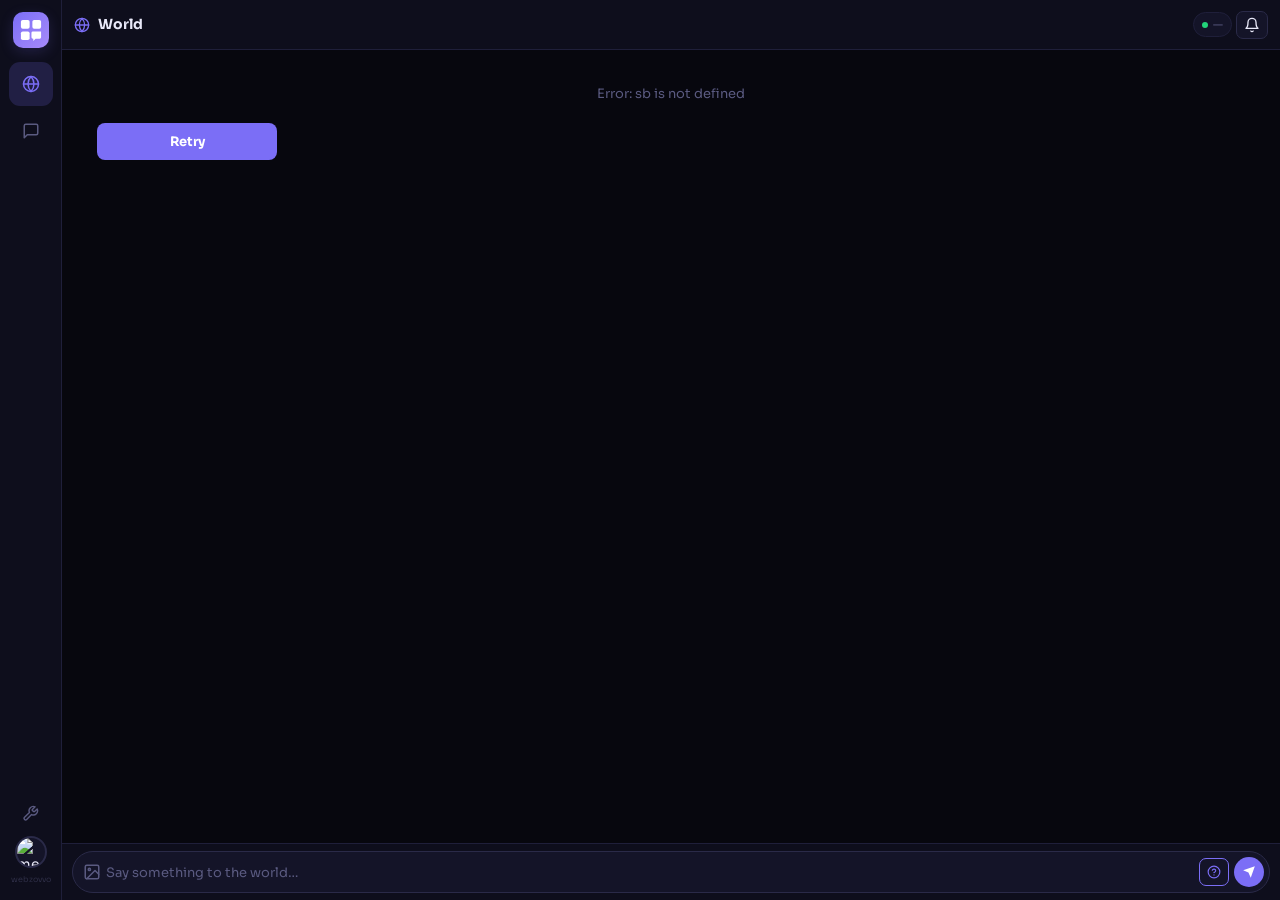
==== chat.html @ 7826bfed "Add files via upload" ====
<!DOCTYPE html>
<html lang="en" data-theme="dark">
<head>
  <meta charset="UTF-8">
  <meta name="viewport" content="width=device-width, initial-scale=1.0, viewport-fit=cover">
  <title>Pulseship</title>
  <link rel="manifest" href="manifest.json">
  <meta name="theme-color" content="#07070e">
  <meta name="mobile-web-app-capable" content="yes">
  <meta name="apple-mobile-web-app-capable" content="yes">
  <link rel="apple-touch-icon" href="icon-192.png">
  <link rel="stylesheet" href="style.css">
</head>
<body class="chat-page">

<!-- ═══ NAV ═══ -->
<nav class="nav-sidebar">
  <div class="nav-logo" onclick="switchPanel('world')">
    <svg width="22" height="22" viewBox="0 0 24 24" fill="white">
      <rect x="1" y="1" width="9.5" height="9.5" rx="2"/>
      <rect x="13.5" y="1" width="9.5" height="9.5" rx="2"/>
      <rect x="1" y="13.5" width="9.5" height="9.5" rx="2" class="logo-pulse-rect"/>
      <path d="M13.5 13.5h9.5v6.5a1.5 1.5 0 01-1.5 1.5H17l-2.5 2.5V21.5h-.5a1.5 1.5 0 01-1.5-1.5v-5a1.5 1.5 0 011.5-1.5z"/>
    </svg>
  </div>

  <div class="nav-items">
    <!-- World -->
    <button class="nav-btn active" data-panel="world" data-tip="World Chat" onclick="switchPanel('world')">
      <svg viewBox="0 0 24 24" fill="none" stroke="currentColor" stroke-width="2" stroke-linecap="round" stroke-linejoin="round"><circle cx="12" cy="12" r="10"/><line x1="2" y1="12" x2="22" y2="12"/><path d="M12 2a15.3 15.3 0 0 1 4 10 15.3 15.3 0 0 1-4 10 15.3 15.3 0 0 1-4-10A15.3 15.3 0 0 1 12 2z"/></svg>
      <span class="nav-label">World</span>
    </button>
    <!-- Chats -->
    <button class="nav-btn" data-panel="chats" data-tip="Chats" onclick="switchPanel('chats')">
      <div class="nav-badge-wrap">
        <svg viewBox="0 0 24 24" fill="none" stroke="currentColor" stroke-width="2" stroke-linecap="round" stroke-linejoin="round"><path d="M21 15a2 2 0 0 1-2 2H7l-4 4V5a2 2 0 0 1 2-2h14a2 2 0 0 1 2 2z"/></svg>
        <span class="nav-badge" id="dm-badge" style="display:none"></span>
      </div>
      <span class="nav-label">Chats</span>
    </button>
  </div>

  <div class="nav-bottom">
    <!-- Toolbox -->
    <button class="nav-icon-btn" onclick="toggleToolbox()" title="Tools">
      <svg viewBox="0 0 24 24" fill="none" stroke="currentColor" stroke-width="2" stroke-linecap="round" stroke-linejoin="round" width="17" height="17"><path d="M14.7 6.3a1 1 0 0 0 0 1.4l1.6 1.6a1 1 0 0 0 1.4 0l3.77-3.77a6 6 0 0 1-7.94 7.94l-6.91 6.91a2.12 2.12 0 0 1-3-3l6.91-6.91a6 6 0 0 1 7.94-7.94l-3.76 3.76z"/></svg>
    </button>
    <!-- Avatar → Profile panel -->
    <div class="nav-me" onclick="switchPanel('profile')" title="Profile & Settings">
      <img id="nav-avatar" src="" alt="me">
    </div>
    <div class="brand-tag">webzovvo</div>
  </div>
</nav>

<!-- ═══ PANELS ═══ -->
<main class="main-content">

  <!-- WORLD CHAT -->
  <section class="panel active" id="world-panel">
    <div class="panel-hdr">
      <svg class="hdr-icon" viewBox="0 0 24 24" fill="none" stroke="var(--accent)" stroke-width="2" stroke-linecap="round" stroke-linejoin="round"><circle cx="12" cy="12" r="10"/><line x1="2" y1="12" x2="22" y2="12"/><path d="M12 2a15.3 15.3 0 0 1 4 10 15.3 15.3 0 0 1-4 10 15.3 15.3 0 0 1-4-10A15.3 15.3 0 0 1 12 2z"/></svg>
      <h2>World</h2>
      <div class="hdr-right">
        <div class="online-pill"><div class="dot-green"></div><span id="online-label">—</span></div>
        <!-- Notification bell -->
        <button class="icon-btn notif-bell-btn" id="notif-bell-btn" onclick="openNotifPanel()" title="Notifications">
          <svg viewBox="0 0 24 24" fill="none" stroke="currentColor" stroke-width="2" stroke-linecap="round" stroke-linejoin="round" width="16" height="16"><path d="M18 8A6 6 0 0 0 6 8c0 7-3 9-3 9h18s-3-2-3-9"/><path d="M13.73 21a2 2 0 0 1-3.46 0"/></svg>
          <span class="notif-dot" id="notif-dot" style="display:none"></span>
        </button>
        <button class="icon-btn" id="pwa-install-btn" style="display:none" onclick="installPWA()" title="Install App">
          <svg viewBox="0 0 24 24" fill="none" stroke="currentColor" stroke-width="2" stroke-linecap="round" stroke-linejoin="round" width="14" height="14"><path d="M21 15v4a2 2 0 0 1-2 2H5a2 2 0 0 1-2-2v-4"/><polyline points="7 10 12 15 17 10"/><line x1="12" y1="15" x2="12" y2="3"/></svg>
        </button>
      </div>
    </div>
    <div class="messages-area" id="world-msgs"><div class="spinner"></div></div>
    <div class="chat-footer">
      <div class="input-row">
        <label class="attach-btn" title="Image">
          <input type="file" id="world-img-input" accept="image/*" style="display:none" onchange="uploadWorldImage(this)">
          <svg viewBox="0 0 24 24" fill="none" stroke="currentColor" stroke-width="2" stroke-linecap="round" stroke-linejoin="round" width="18" height="18"><rect x="3" y="3" width="18" height="18" rx="2"/><circle cx="8.5" cy="8.5" r="1.5"/><polyline points="21 15 16 10 5 21"/></svg>
        </label>
        <input type="text" id="world-input" placeholder="Say something to the world…" maxlength="500" autocomplete="off">
        <!-- Brainly ask button -->
        <button class="icon-btn" onclick="openBrainlyModal()" title="Ask a question (Brainly)" style="border-color:var(--accent);color:var(--accent)">
          <svg viewBox="0 0 24 24" fill="none" stroke="currentColor" stroke-width="2" stroke-linecap="round" stroke-linejoin="round" width="14" height="14"><circle cx="12" cy="12" r="10"/><path d="M9.09 9a3 3 0 0 1 5.83 1c0 2-3 3-3 3"/><line x1="12" y1="17" x2="12.01" y2="17"/></svg>
        </button>
        <button class="send-btn" onclick="sendWorld()">
          <svg viewBox="0 0 24 24" fill="currentColor" width="14" height="14"><path d="M22 2L11 13M22 2L15 22 11 13 2 9l20-7z"/></svg>
        </button>
      </div>
    </div>
  </section>

  <!-- CHATS -->
  <section class="panel" id="chats-panel">
    <div class="chats-hdr">
      <div class="chats-tabs">
        <button class="ctab active" data-ctab="dm" onclick="switchChatsTab('dm')">Messages</button>
        <button class="ctab" data-ctab="party" onclick="switchChatsTab('party')">Party Room</button>
        <button class="ctab" data-ctab="match" onclick="switchChatsTab('match')">Match</button>
      </div>
      <div class="chats-tab-actions">
        <button class="icon-btn ctab-action" id="act-add" onclick="openAddModal()" title="Add contact">
          <svg viewBox="0 0 24 24" fill="none" stroke="currentColor" stroke-width="2.5" stroke-linecap="round" width="15" height="15"><line x1="12" y1="5" x2="12" y2="19"/><line x1="5" y1="12" x2="19" y2="12"/></svg>
        </button>
        <button class="icon-btn ctab-action" id="act-grp" onclick="openCreateGroup()" title="Create group" style="display:none">
          <svg viewBox="0 0 24 24" fill="none" stroke="currentColor" stroke-width="2" stroke-linecap="round" stroke-linejoin="round" width="15" height="15"><path d="M17 21v-2a4 4 0 0 0-4-4H5a4 4 0 0 0-4 4v2"/><circle cx="9" cy="7" r="4"/><path d="M23 21v-2a4 4 0 0 0-3-3.87"/><path d="M16 3.13a4 4 0 0 1 0 7.75"/></svg>
        </button>
      </div>
    </div>

    <div class="chats-sub active" id="chats-dm-sub">
      <div class="convo-search"><input type="text" id="convo-search" placeholder="Search conversations…" oninput="filterConvos(this.value)"></div>
      <div class="convo-list" id="convo-list"><div class="spinner"></div></div>
    </div>
    <div class="chats-sub" id="chats-party-sub">
      <!-- Party room creation -->
      <div class="party-create-bar">
        <div class="party-btns">
          <button class="party-type-btn active" data-ptype="group" onclick="setPartyType('group')">
            <svg viewBox="0 0 24 24" fill="none" stroke="currentColor" stroke-width="2" stroke-linecap="round" stroke-linejoin="round" width="13" height="13"><path d="M17 21v-2a4 4 0 0 0-4-4H5a4 4 0 0 0-4 4v2"/><circle cx="9" cy="7" r="4"/><path d="M23 21v-2a4 4 0 0 0-3-3.87"/><path d="M16 3.13a4 4 0 0 1 0 7.75"/></svg>
            Permanent Group
          </button>
          <button class="party-type-btn" data-ptype="temp" onclick="setPartyType('temp')">
            <svg viewBox="0 0 24 24" fill="none" stroke="currentColor" stroke-width="2" stroke-linecap="round" stroke-linejoin="round" width="13" height="13"><circle cx="12" cy="12" r="10"/><polyline points="12 6 12 12 16 14"/></svg>
            Temporary
          </button>
        </div>
        <div class="party-temp-opts" id="party-temp-opts" style="display:none">
          <select id="party-duration" class="tl-select" style="font-size:11px">
            <option value="5">5 minutes</option>
            <option value="15">15 minutes</option>
            <option value="30">30 minutes</option>
            <option value="60">1 hour</option>
            <option value="0">No limit</option>
          </select>
        </div>
        <button class="icon-btn" onclick="openCreateGroup()" style="flex-shrink:0">
          <svg viewBox="0 0 24 24" fill="none" stroke="currentColor" stroke-width="2.5" stroke-linecap="round" width="14" height="14"><line x1="12" y1="5" x2="12" y2="19"/><line x1="5" y1="12" x2="19" y2="12"/></svg>
        </button>
      </div>
      <div class="convo-list" id="group-list"><div class="spinner"></div></div>
    </div>
    <div class="chats-sub" id="chats-match-sub">
      <div class="match-idle">
        <svg viewBox="0 0 24 24" fill="var(--accent)" width="54" height="54"><path d="M20.84 4.61a5.5 5.5 0 0 0-7.78 0L12 5.67l-1.06-1.06a5.5 5.5 0 0 0-7.78 7.78l1.06 1.06L12 21.23l7.78-7.78 1.06-1.06a5.5 5.5 0 0 0 0-7.78z" class="heart-pulse-svg"/></svg>
        <h3>Find Someone New</h3>
        <p>Chat anonymously for 2 minutes.<br>Press ❤️ at 60s if you feel a connection!</p>
        <div class="match-rules">
          <div class="rule-item"><svg viewBox="0 0 24 24" fill="none" stroke="currentColor" stroke-width="2" stroke-linecap="round" width="13" height="13"><path d="M17 21v-2a4 4 0 0 0-4-4H5a4 4 0 0 0-4 4v2"/><circle cx="9" cy="7" r="4"/></svg> Anonymous</div>
          <div class="rule-item"><svg viewBox="0 0 24 24" fill="none" stroke="currentColor" stroke-width="2" stroke-linecap="round" width="13" height="13"><circle cx="12" cy="12" r="10"/><polyline points="12 6 12 12 16 14"/></svg> 2-minute session</div>
          <div class="rule-item"><svg viewBox="0 0 24 24" fill="var(--accent)" width="13" height="13"><path d="M20.84 4.61a5.5 5.5 0 0 0-7.78 0L12 5.67l-1.06-1.06a5.5 5.5 0 0 0-7.78 7.78l1.06 1.06L12 21.23l7.78-7.78 1.06-1.06a5.5 5.5 0 0 0 0-7.78z"/></svg> Mutual heart → connect</div>
          <div class="rule-item"><svg viewBox="0 0 24 24" fill="none" stroke="currentColor" stroke-width="2" stroke-linecap="round" width="13" height="13"><circle cx="12" cy="12" r="10"/><line x1="12" y1="8" x2="12" y2="12"/><line x1="12" y1="16" x2="12.01" y2="16"/></svg> Max 10 per day</div>
        </div>
        <div id="match-daily-count" class="match-daily">— left today</div>
        <button class="btn match-start-btn" id="match-start-btn" onclick="openMatchFs()">Find a Match</button>
      </div>
    </div>
  </section>

  <!-- DM THREAD -->
  <section class="panel" id="thread-panel">
    <div class="panel-hdr">
      <button class="back-btn" onclick="closeThread()">
        <svg viewBox="0 0 24 24" fill="none" stroke="currentColor" stroke-width="2.5" stroke-linecap="round" stroke-linejoin="round" width="18" height="18"><polyline points="15 18 9 12 15 6"/></svg>
      </button>
      <div class="convo-av sm" onclick="openProfileModal(activeUser)" style="cursor:pointer"><img id="thread-av" src="" alt=""></div>
      <div onclick="openProfileModal(activeUser)" style="cursor:pointer;flex:1;min-width:0">
        <div id="thread-name" style="font-weight:700;font-size:14px;white-space:nowrap;overflow:hidden;text-overflow:ellipsis"></div>
        <div id="thread-typing" style="font-size:10px;color:var(--muted);min-height:13px"></div>
      </div>
      <div class="thread-theme-dots" id="thread-theme-dots">
        <div class="ct-dot active" data-t="default" onclick="applyCtTheme('default')" title="Default" style="background:#7b6ef6"></div>
        <div class="ct-dot" data-t="sakura"  onclick="applyCtTheme('sakura')"  title="Sakura"  style="background:#e879a8"></div>
        <div class="ct-dot" data-t="ocean"   onclick="applyCtTheme('ocean')"   title="Ocean"   style="background:#0ea5e9"></div>
        <div class="ct-dot" data-t="forest"  onclick="applyCtTheme('forest')"  title="Forest"  style="background:#22c55e"></div>
        <div class="ct-dot" data-t="sunset"  onclick="applyCtTheme('sunset')"  title="Sunset"  style="background:#f97316"></div>
        <div class="ct-dot" data-t="night"   onclick="applyCtTheme('night')"   title="Night"   style="background:#8b5cf6"></div>
      </div>
      <button class="icon-btn" onclick="toggleDotMenu()" id="dot-btn" title="More">
        <svg viewBox="0 0 24 24" fill="currentColor" width="16" height="16"><circle cx="12" cy="5" r="1.5"/><circle cx="12" cy="12" r="1.5"/><circle cx="12" cy="19" r="1.5"/></svg>
      </button>
      <div class="dot-menu" id="dot-menu" style="display:none">
        <button onclick="openPoll()"><svg viewBox="0 0 24 24" fill="none" stroke="currentColor" stroke-width="2" stroke-linecap="round" stroke-linejoin="round" width="14" height="14"><line x1="18" y1="20" x2="18" y2="10"/><line x1="12" y1="20" x2="12" y2="4"/><line x1="6" y1="20" x2="6" y2="14"/><line x1="2" y1="20" x2="22" y2="20"/></svg> Poll</button>
        <button onclick="openTradeModal()"><svg viewBox="0 0 24 24" fill="none" stroke="currentColor" stroke-width="2" stroke-linecap="round" stroke-linejoin="round" width="14" height="14"><polyline points="17 1 21 5 17 9"/><path d="M3 11V9a4 4 0 0 1 4-4h14"/><polyline points="7 23 3 19 7 15"/><path d="M21 13v2a4 4 0 0 1-4 4H3"/></svg> Trade</button>
        <button onclick="sendLocation()"><svg viewBox="0 0 24 24" fill="none" stroke="currentColor" stroke-width="2" stroke-linecap="round" stroke-linejoin="round" width="14" height="14"><path d="M21 10c0 7-9 13-9 13s-9-6-9-13a9 9 0 0 1 18 0z"/><circle cx="12" cy="10" r="3"/></svg> Location</button>
      </div>
    </div>
    <div class="messages-area" id="thread-msgs" style="flex-direction:column"></div>
    <div class="chat-footer" id="thread-footer">
      <div id="seen-indicator" class="seen-bar" style="display:none"></div>
      <div class="input-row">
        <label class="attach-btn">
          <input type="file" id="pm-img-input" accept="image/*" style="display:none" onchange="uploadPmImage(this)">
          <svg viewBox="0 0 24 24" fill="none" stroke="currentColor" stroke-width="2" stroke-linecap="round" stroke-linejoin="round" width="18" height="18"><rect x="3" y="3" width="18" height="18" rx="2"/><circle cx="8.5" cy="8.5" r="1.5"/><polyline points="21 15 16 10 5 21"/></svg>
        </label>
        <input type="text" id="thread-input" placeholder="Message…" maxlength="500" autocomplete="off">
        <button class="send-btn" onclick="sendPrivate()">
          <svg viewBox="0 0 24 24" fill="currentColor" width="14" height="14"><path d="M22 2L11 13M22 2L15 22 11 13 2 9l20-7z"/></svg>
        </button>
      </div>
    </div>
  </section>

  <!-- GROUP THREAD -->
  <section class="panel" id="group-thread-panel">
    <div class="panel-hdr">
      <button class="back-btn" onclick="closeGroupThread()">
        <svg viewBox="0 0 24 24" fill="none" stroke="currentColor" stroke-width="2.5" stroke-linecap="round" stroke-linejoin="round" width="18" height="18"><polyline points="15 18 9 12 15 6"/></svg>
      </button>
      <div id="group-thread-name" style="font-weight:700;font-size:14px;flex:1"></div>
      <div class="hdr-right"><button class="icon-btn" onclick="openGroupInfo()">Info</button></div>
    </div>
    <div class="messages-area" id="group-msgs" style="flex-direction:column"></div>
    <div class="chat-footer" id="group-footer">
      <div class="input-row">
        <label class="attach-btn">
          <input type="file" id="grp-img-input" accept="image/*" style="display:none" onchange="uploadGrpImage(this)">
          <svg viewBox="0 0 24 24" fill="none" stroke="currentColor" stroke-width="2" stroke-linecap="round" stroke-linejoin="round" width="18" height="18"><rect x="3" y="3" width="18" height="18" rx="2"/><circle cx="8.5" cy="8.5" r="1.5"/><polyline points="21 15 16 10 5 21"/></svg>
        </label>
        <input type="text" id="group-input" placeholder="Message group…" maxlength="500" autocomplete="off">
        <button class="send-btn" onclick="sendGroup()">
          <svg viewBox="0 0 24 24" fill="currentColor" width="14" height="14"><path d="M22 2L11 13M22 2L15 22 11 13 2 9l20-7z"/></svg>
        </button>
      </div>
    </div>
  </section>

  <!-- PROFILE PANEL -->
  <section class="panel" id="profile-panel">
    <div class="panel-hdr">
      <div class="convo-av sm" id="pp-avatar-wrap">
        <img id="pp-avatar" src="" alt="">
      </div>
      <div style="flex:1;min-width:0">
        <div id="pp-name" style="font-weight:700;font-size:14px;white-space:nowrap;overflow:hidden;text-overflow:ellipsis"></div>
        <div id="pp-code" style="font-size:11px;color:var(--accent);font-weight:700"></div>
      </div>
      <div class="hdr-right">
        <!-- Gear → Settings fullscreen -->
        <button class="icon-btn" onclick="openSettings()" title="Settings">
          <svg viewBox="0 0 24 24" fill="none" stroke="currentColor" stroke-width="2" stroke-linecap="round" stroke-linejoin="round" width="16" height="16"><circle cx="12" cy="12" r="3"/><path d="M19.4 15a1.65 1.65 0 0 0 .33 1.82l.06.06a2 2 0 0 1-2.83 2.83l-.06-.06a1.65 1.65 0 0 0-1.82-.33 1.65 1.65 0 0 0-1 1.51V21a2 2 0 0 1-4 0v-.09A1.65 1.65 0 0 0 9 19.4a1.65 1.65 0 0 0-1.82.33l-.06.06a2 2 0 0 1-2.83-2.83l.06-.06A1.65 1.65 0 0 0 4.68 15a1.65 1.65 0 0 0-1.51-1H3a2 2 0 0 1 0-4h.09A1.65 1.65 0 0 0 4.6 9a1.65 1.65 0 0 0-.33-1.82l-.06-.06a2 2 0 0 1 2.83-2.83l.06.06A1.65 1.65 0 0 0 9 4.68a1.65 1.65 0 0 0 1-1.51V3a2 2 0 0 1 4 0v.09a1.65 1.65 0 0 0 1 1.51 1.65 1.65 0 0 0 1.82-.33l.06-.06a2 2 0 0 1 2.83 2.83l-.06.06A1.65 1.65 0 0 0 19.4 9a1.65 1.65 0 0 0 1.51 1H21a2 2 0 0 1 0 4h-.09a1.65 1.65 0 0 0-1.51 1z"/></svg>
        </button>
      </div>
    </div>
    <div class="profile-scroll">
      <div class="pp-hero">
        <div class="pp-av-wrap">
          <div class="avatar-border-ring" id="pp-border-ring">
            <label class="pp-av-label" title="Change photo">
              <input type="file" id="pp-photo-input" accept="image/*" style="display:none" onchange="quickPhotoUpload(this)">
              <img id="pp-av-big" src="" alt="">
              <div class="pv-cam-overlay">
                <svg viewBox="0 0 24 24" fill="none" stroke="#fff" stroke-width="2" stroke-linecap="round" stroke-linejoin="round" width="20" height="20"><path d="M23 19a2 2 0 0 1-2 2H3a2 2 0 0 1-2-2V8a2 2 0 0 1 2-2h4l2-3h6l2 3h4a2 2 0 0 1 2 2z"/><circle cx="12" cy="13" r="4"/></svg>
              </div>
            </label>
          </div>
        </div>
        <div class="pp-bio" id="pp-bio"></div>
        <div class="pp-types" id="pp-types"></div>
      </div>

      <!-- Post composer -->
      <div class="post-composer">
        <textarea id="post-input" placeholder="What's on your mind?" maxlength="1000" rows="2"></textarea>
        <div class="post-composer-row">
          <label class="attach-btn" style="color:var(--muted)">
            <input type="file" id="post-img-input" accept="image/*" style="display:none" onchange="setPostImage(this)">
            <svg viewBox="0 0 24 24" fill="none" stroke="currentColor" stroke-width="2" stroke-linecap="round" stroke-linejoin="round" width="17" height="17"><rect x="3" y="3" width="18" height="18" rx="2"/><circle cx="8.5" cy="8.5" r="1.5"/><polyline points="21 15 16 10 5 21"/></svg>
          </label>
          <span id="post-img-label" style="font-size:11px;color:var(--muted);flex:1"></span>
          <button class="btn-accent-sm" onclick="submitPost()">Post</button>
        </div>
      </div>
      <div class="posts-feed" id="my-posts"><div class="spinner"></div></div>
    </div>
  </section>

</main>

<!-- ═══ NOTIFICATIONS PANEL (slides from right over world) ═══ -->
<div class="notif-panel" id="notif-panel" style="display:none">
  <div class="notif-panel-hdr">
    <h2>Notifications</h2>
    <button class="icon-btn" onclick="closeNotifPanel()" style="margin-left:auto">
      <svg viewBox="0 0 24 24" fill="none" stroke="currentColor" stroke-width="2.5" stroke-linecap="round" width="16" height="16"><line x1="18" y1="6" x2="6" y2="18"/><line x1="6" y1="6" x2="18" y2="18"/></svg>
    </button>
  </div>
  <div class="notif-panel-body" id="notif-panel-body">
    <div class="spinner"></div>
  </div>
</div>

<!-- ═══ ABOUT / PROFILE VIEW (full screen panel, navbar visible) ═══ -->
<div class="about-view" id="about-view" style="display:none">
  <div class="about-hdr">
    <button class="back-btn about-back" onclick="closeAboutView()">
      <svg viewBox="0 0 24 24" fill="none" stroke="currentColor" stroke-width="2.5" stroke-linecap="round" stroke-linejoin="round" width="18" height="18"><polyline points="15 18 9 12 15 6"/></svg>
    </button>
    <span id="about-title" style="font-weight:700;font-size:14px;flex:1;white-space:nowrap;overflow:hidden;text-overflow:ellipsis"></span>
    <button class="icon-btn" onclick="messageFromAbout()" id="about-msg-btn">
      <svg viewBox="0 0 24 24" fill="none" stroke="currentColor" stroke-width="2" stroke-linecap="round" stroke-linejoin="round" width="15" height="15"><path d="M21 15a2 2 0 0 1-2 2H7l-4 4V5a2 2 0 0 1 2-2h14a2 2 0 0 1 2 2z"/></svg>
      Message
    </button>
  </div>
  <div class="about-scroll">
    <!-- Cover / avatar hero -->
    <div class="about-hero">
      <div class="about-av-ring" id="about-border-ring">
        <img id="about-avatar" src="" alt="">
      </div>
      <div class="about-namerow">
        <span id="about-name" style="font-size:20px;font-weight:800"></span>
        <span id="about-badge"></span>
      </div>
      <div id="about-code" style="font-size:12px;color:var(--accent);font-weight:700"></div>
      <div id="about-popularity" style="font-size:12px;color:var(--muted);margin-top:2px"></div>
    </div>

    <!-- About This User card -->
    <div class="about-card">
      <div class="about-card-title">About This User</div>
      <div id="about-bio" class="about-bio"></div>
      <div id="about-types" class="pp-types" style="margin-top:8px"></div>
    </div>

    <!-- Connections -->
    <div class="about-card">
      <div class="about-card-title">Connections</div>
      <div id="about-connections" class="about-connections"></div>
    </div>

    <!-- Posts -->
    <div class="about-card about-card-posts">
      <div class="about-card-title">Posts</div>
      <div id="about-posts" class="posts-feed" style="padding:0"></div>
    </div>
  </div>
</div>

<!-- ═══ BRAINLY MODAL ═══ -->
<div class="modal-overlay" id="brainly-modal" style="display:none" onclick="if(event.target===this)this.style.display='none'">
  <div class="modal-box" style="max-width:400px">
    <div class="modal-hdr">
      <svg viewBox="0 0 24 24" fill="none" stroke="var(--accent)" stroke-width="2" stroke-linecap="round" stroke-linejoin="round" width="18" height="18"><circle cx="12" cy="12" r="10"/><path d="M9.09 9a3 3 0 0 1 5.83 1c0 2-3 3-3 3"/><line x1="12" y1="17" x2="12.01" y2="17"/></svg>
      <h3 style="color:var(--accent)">Brainly — Ask</h3>
      <button class="modal-close" onclick="document.getElementById('brainly-modal').style.display='none'"><svg viewBox="0 0 24 24" fill="none" stroke="currentColor" stroke-width="2.5" stroke-linecap="round" width="15" height="15"><line x1="18" y1="6" x2="6" y2="18"/><line x1="6" y1="6" x2="18" y2="18"/></svg></button>
    </div>
    <div class="form-group">
      <label>Subject</label>
      <select id="brainly-subject" class="tl-select" style="width:100%;font-size:13px;padding:8px">
        <option value="Math">Math</option>
        <option value="Science">Science</option>
        <option value="English">English</option>
        <option value="Filipino">Filipino</option>
        <option value="History">History</option>
        <option value="P.E.">P.E.</option>
        <option value="TLE">TLE (Tech &amp; Livelihood)</option>
        <option value="Values">Values Education</option>
        <option value="Other">Other</option>
      </select>
    </div>
    <div class="form-group">
      <label>Your Question *</label>
      <textarea id="brainly-question" placeholder="Type your question here…" maxlength="500" rows="3"></textarea>
    </div>
    <div class="form-group">
      <label>Image <span class="optional">(optional)</span></label>
      <label class="img-file-label">
        <input type="file" id="brainly-img-input" accept="image/*" style="display:none" onchange="setBrainlyImage(this)">
        <svg viewBox="0 0 24 24" fill="none" stroke="currentColor" stroke-width="2" stroke-linecap="round" stroke-linejoin="round" width="14" height="14"><rect x="3" y="3" width="18" height="18" rx="2"/><circle cx="8.5" cy="8.5" r="1.5"/><polyline points="21 15 16 10 5 21"/></svg>
        <span id="brainly-img-name">Choose image…</span>
      </label>
    </div>
    <button class="btn" onclick="submitBrainlyQuestion()">Post Question</button>
  </div>
</div>

<!-- ═══ FULLSCREEN SETTINGS (slides from right) ═══ -->
<div class="settings-fs" id="settings-fs" style="display:none">
  <div class="spage active" id="sp-main">
    <div class="spage-hdr">
      <button class="spage-close" onclick="closeSettings()">
        <svg viewBox="0 0 24 24" fill="none" stroke="currentColor" stroke-width="2.5" stroke-linecap="round" width="20" height="20"><line x1="18" y1="6" x2="6" y2="18"/><line x1="6" y1="6" x2="18" y2="18"/></svg>
      </button>
      <h2>Settings</h2>
    </div>
    <div class="spage-body">
    <div class="settings-profile-card" onclick="openSPage('sp-edit-profile')" style="cursor:pointer">
      <div class="spc-av-wrap">
        <div class="avatar-border-ring" id="spc-border-ring">
          <img id="spc-avatar" src="" alt="">
        </div>
      </div>
      <div class="spc-info">
        <div class="spc-name" id="spc-name"></div>
        <div class="spc-code" id="spc-code"></div>
        <div class="spc-bio" id="spc-bio"></div>
      </div>
      <svg viewBox="0 0 24 24" fill="none" stroke="var(--muted)" stroke-width="2" stroke-linecap="round" stroke-linejoin="round" width="16" height="16"><polyline points="9 18 15 12 9 6"/></svg>
    </div>
    <div class="settings-list">
      <div class="sl-section">Account</div>
      <button class="sl-row" onclick="openSPage('sp-edit-profile')">
        <svg viewBox="0 0 24 24" fill="none" stroke="currentColor" stroke-width="2" stroke-linecap="round" stroke-linejoin="round" width="18" height="18"><path d="M11 4H4a2 2 0 0 0-2 2v14a2 2 0 0 0 2 2h14a2 2 0 0 0 2-2v-7"/><path d="M18.5 2.5a2.121 2.121 0 0 1 3 3L12 15l-4 1 1-4 9.5-9.5z"/></svg>
        <span>Edit Profile</span>
        <svg viewBox="0 0 24 24" fill="none" stroke="currentColor" stroke-width="2" stroke-linecap="round" stroke-linejoin="round" width="16" height="16"><polyline points="9 18 15 12 9 6"/></svg>
      </button>
      <button class="sl-row" onclick="openSPage('sp-notifications')">
        <svg viewBox="0 0 24 24" fill="none" stroke="currentColor" stroke-width="2" stroke-linecap="round" stroke-linejoin="round" width="18" height="18"><path d="M18 8A6 6 0 0 0 6 8c0 7-3 9-3 9h18s-3-2-3-9"/><path d="M13.73 21a2 2 0 0 1-3.46 0"/></svg>
        <span>Notifications</span>
        <svg viewBox="0 0 24 24" fill="none" stroke="currentColor" stroke-width="2" stroke-linecap="round" stroke-linejoin="round" width="16" height="16"><polyline points="9 18 15 12 9 6"/></svg>
      </button>
      <button class="sl-row" onclick="openSPage('sp-share')">
        <svg viewBox="0 0 24 24" fill="none" stroke="currentColor" stroke-width="2" stroke-linecap="round" stroke-linejoin="round" width="18" height="18"><circle cx="18" cy="5" r="3"/><circle cx="6" cy="12" r="3"/><circle cx="18" cy="19" r="3"/><line x1="8.59" y1="13.51" x2="15.42" y2="17.49"/><line x1="15.41" y1="6.51" x2="8.59" y2="10.49"/></svg>
        <span>Share Profile</span>
        <svg viewBox="0 0 24 24" fill="none" stroke="currentColor" stroke-width="2" stroke-linecap="round" stroke-linejoin="round" width="16" height="16"><polyline points="9 18 15 12 9 6"/></svg>
      </button>
      <button class="sl-row" onclick="toggleTheme()">
        <svg id="sl-theme-icon" viewBox="0 0 24 24" fill="none" stroke="currentColor" stroke-width="2" stroke-linecap="round" width="18" height="18"><circle cx="12" cy="12" r="5"/><line x1="12" y1="1" x2="12" y2="3"/><line x1="12" y1="21" x2="12" y2="23"/><line x1="4.22" y1="4.22" x2="5.64" y2="5.64"/><line x1="18.36" y1="18.36" x2="19.78" y2="19.78"/><line x1="1" y1="12" x2="3" y2="12"/><line x1="21" y1="12" x2="23" y2="12"/><line x1="4.22" y1="19.78" x2="5.64" y2="18.36"/><line x1="18.36" y1="5.64" x2="19.78" y2="4.22"/></svg>
        <span id="sl-theme-label">Switch to Light Mode</span>
      </button>
      <button class="sl-row" onclick="openSPage('sp-report')">
        <svg viewBox="0 0 24 24" fill="none" stroke="currentColor" stroke-width="2" stroke-linecap="round" stroke-linejoin="round" width="18" height="18"><path d="M4 15s1-1 4-1 5 2 8 2 4-1 4-1V3s-1 1-4 1-5-2-8-2-4 1-4 1z"/><line x1="4" y1="22" x2="4" y2="15"/></svg>
        <span>Report a Problem</span>
        <svg viewBox="0 0 24 24" fill="none" stroke="currentColor" stroke-width="2" stroke-linecap="round" stroke-linejoin="round" width="16" height="16"><polyline points="9 18 15 12 9 6"/></svg>
      </button>

      <div class="sl-section">Privacy &amp; Safety</div>
      <button class="sl-row" onclick="openSPage('sp-privacy-center')">
        <svg viewBox="0 0 24 24" fill="none" stroke="currentColor" stroke-width="2" stroke-linecap="round" stroke-linejoin="round" width="18" height="18"><path d="M12 22s8-4 8-10V5l-8-3-8 3v7c0 6 8 10 8 10z"/></svg>
        <span>Privacy Center</span>
        <svg viewBox="0 0 24 24" fill="none" stroke="currentColor" stroke-width="2" stroke-linecap="round" stroke-linejoin="round" width="16" height="16"><polyline points="9 18 15 12 9 6"/></svg>
      </button>
      <button class="sl-row" onclick="openSPage('sp-privacy-policy')">
        <svg viewBox="0 0 24 24" fill="none" stroke="currentColor" stroke-width="2" stroke-linecap="round" stroke-linejoin="round" width="18" height="18"><rect x="3" y="11" width="18" height="11" rx="2" ry="2"/><path d="M7 11V7a5 5 0 0 1 10 0v4"/></svg>
        <span>Privacy Policy</span>
        <svg viewBox="0 0 24 24" fill="none" stroke="currentColor" stroke-width="2" stroke-linecap="round" stroke-linejoin="round" width="16" height="16"><polyline points="9 18 15 12 9 6"/></svg>
      </button>

      <div class="sl-section">Support &amp; About</div>
      <button class="sl-row" onclick="openSPage('sp-help')">
        <svg viewBox="0 0 24 24" fill="none" stroke="currentColor" stroke-width="2" stroke-linecap="round" stroke-linejoin="round" width="18" height="18"><circle cx="12" cy="12" r="10"/><path d="M9.09 9a3 3 0 0 1 5.83 1c0 2-3 3-3 3"/><line x1="12" y1="17" x2="12.01" y2="17"/></svg>
        <span>Help Center</span>
        <svg viewBox="0 0 24 24" fill="none" stroke="currentColor" stroke-width="2" stroke-linecap="round" stroke-linejoin="round" width="16" height="16"><polyline points="9 18 15 12 9 6"/></svg>
      </button>
      <button class="sl-row" onclick="openSPage('sp-about')">
        <svg viewBox="0 0 24 24" fill="none" stroke="currentColor" stroke-width="2" stroke-linecap="round" stroke-linejoin="round" width="18" height="18"><circle cx="12" cy="12" r="10"/><line x1="12" y1="8" x2="12" y2="12"/><line x1="12" y1="16" x2="12.01" y2="16"/></svg>
        <span>About Pulseship</span>
        <svg viewBox="0 0 24 24" fill="none" stroke="currentColor" stroke-width="2" stroke-linecap="round" stroke-linejoin="round" width="16" height="16"><polyline points="9 18 15 12 9 6"/></svg>
      </button>

      <div class="sl-section">Session</div>
      <button class="sl-row" onclick="doLogout()">
        <svg viewBox="0 0 24 24" fill="none" stroke="currentColor" stroke-width="2" stroke-linecap="round" stroke-linejoin="round" width="18" height="18"><path d="M9 21H5a2 2 0 0 1-2-2V5a2 2 0 0 1 2-2h4"/><polyline points="16 17 21 12 16 7"/><line x1="21" y1="12" x2="9" y2="12"/></svg>
        <span>Sign Out / Switch Account</span>
        <svg viewBox="0 0 24 24" fill="none" stroke="currentColor" stroke-width="2" stroke-linecap="round" stroke-linejoin="round" width="16" height="16"><polyline points="9 18 15 12 9 6"/></svg>
      </button>
      <button class="sl-row danger" onclick="confirmDeleteAccount()">
        <svg viewBox="0 0 24 24" fill="none" stroke="currentColor" stroke-width="2" stroke-linecap="round" stroke-linejoin="round" width="18" height="18"><polyline points="3 6 5 6 21 6"/><path d="M19 6v14a2 2 0 0 1-2 2H7a2 2 0 0 1-2-2V6m3 0V4a1 1 0 0 1 1-1h4a1 1 0 0 1 1 1v2"/></svg>
        <span>Delete Account</span>
        <svg viewBox="0 0 24 24" fill="none" stroke="currentColor" stroke-width="2" stroke-linecap="round" stroke-linejoin="round" width="16" height="16"><polyline points="9 18 15 12 9 6"/></svg>
      </button>
    </div>
    </div><!-- end spage-body -->
  </div>

  <!-- SUB-PAGES (same as before) -->
  <div class="spage" id="sp-edit-profile">
    <div class="spage-hdr"><button class="spage-back" onclick="closeSPage()"><svg viewBox="0 0 24 24" fill="none" stroke="currentColor" stroke-width="2.5" stroke-linecap="round" stroke-linejoin="round" width="18" height="18"><polyline points="15 18 9 12 15 6"/></svg></button><h2>Edit Profile</h2><button class="btn-sm" onclick="saveProfile()" style="margin-left:auto">Save</button></div>
    <div class="spage-body">
      <div class="edit-av-center">
        <label class="edit-av-ring"><input type="file" id="edit-photo-input" accept="image/*" style="display:none" onchange="uploadEditPhoto(this)"><img id="edit-avatar-preview" src="" alt=""><div class="pv-cam-overlay"><svg viewBox="0 0 24 24" fill="none" stroke="#fff" stroke-width="2" stroke-linecap="round" stroke-linejoin="round" width="20" height="20"><path d="M23 19a2 2 0 0 1-2 2H3a2 2 0 0 1-2-2V8a2 2 0 0 1 2-2h4l2-3h6l2 3h4a2 2 0 0 1 2 2z"/><circle cx="12" cy="13" r="4"/></svg></div></label>
      </div>
      <div class="avatar-grid-sm" id="edit-avatar-grid"></div>
      <div class="form-group"><label>First Name * <span class="optional" id="name-change-hint"></span></label><input type="text" id="edit-name" maxlength="40"></div>
      <div class="form-group"><label>Middle Name <span class="optional">(optional)</span></label><input type="text" id="edit-middle" maxlength="40"></div>
      <div class="form-group"><label>Surname *</label><input type="text" id="edit-surname" maxlength="40"></div>
      <div class="form-group"><label>Bio <span class="optional">(links ok)</span></label><textarea id="edit-bio" maxlength="300" placeholder="Write something…" rows="3"></textarea></div>
      <div class="form-group"><label>I'm into <span class="optional">(pick up to 3)</span></label><div class="type-chips" id="edit-types"></div></div>
    </div>
  </div>
  <div class="spage" id="sp-notifications"><div class="spage-hdr"><button class="spage-back" onclick="closeSPage()"><svg viewBox="0 0 24 24" fill="none" stroke="currentColor" stroke-width="2.5" stroke-linecap="round" stroke-linejoin="round" width="18" height="18"><polyline points="15 18 9 12 15 6"/></svg></button><h2>Notifications</h2></div><div class="spage-body notif-body"><div class="notif-status" id="notif-status">Checking…</div><button class="btn" onclick="requestNotifPermission()" id="notif-btn" style="margin-top:14px">Enable Notifications</button><div class="notif-info"><p>When enabled, you'll receive alerts for new messages even when the app is in the background.</p><p>On iOS: Install as PWA (Add to Home Screen) first, then enable notifications.</p></div></div></div>
  <div class="spage" id="sp-share"><div class="spage-hdr"><button class="spage-back" onclick="closeSPage()"><svg viewBox="0 0 24 24" fill="none" stroke="currentColor" stroke-width="2.5" stroke-linecap="round" stroke-linejoin="round" width="18" height="18"><polyline points="15 18 9 12 15 6"/></svg></button><h2>Share Profile</h2></div><div class="spage-body" style="text-align:center"><div id="share-qr-container" style="margin:20px auto;display:inline-block"></div><div class="share-code" id="share-code-display"></div><p style="font-size:12px;color:var(--muted);margin-bottom:14px">Others can scan this QR or enter your code.</p><div style="display:flex;gap:8px;justify-content:center"><button class="btn-accent-sm" onclick="copyProfileCode()"><svg viewBox="0 0 24 24" fill="none" stroke="currentColor" stroke-width="2" stroke-linecap="round" stroke-linejoin="round" width="14" height="14"><rect x="9" y="9" width="13" height="13" rx="2" ry="2"/><path d="M5 15H4a2 2 0 0 1-2-2V4a2 2 0 0 1 2-2h9a2 2 0 0 1 2 2v1"/></svg> Copy Code</button><button class="btn-accent-sm" onclick="downloadQR()"><svg viewBox="0 0 24 24" fill="none" stroke="currentColor" stroke-width="2" stroke-linecap="round" stroke-linejoin="round" width="14" height="14"><path d="M21 15v4a2 2 0 0 1-2 2H5a2 2 0 0 1-2-2v-4"/><polyline points="7 10 12 15 17 10"/><line x1="12" y1="15" x2="12" y2="3"/></svg> Save QR</button></div></div></div>
  <div class="spage" id="sp-report"><div class="spage-hdr"><button class="spage-back" onclick="closeSPage()"><svg viewBox="0 0 24 24" fill="none" stroke="currentColor" stroke-width="2.5" stroke-linecap="round" stroke-linejoin="round" width="18" height="18"><polyline points="15 18 9 12 15 6"/></svg></button><h2>Report</h2></div><div class="spage-body"><div class="form-group"><label>Type</label><select id="report-type"><option>Bug / Technical issue</option><option>Harassment / Abuse</option><option>Spam</option><option>Inappropriate content</option><option>Other</option></select></div><div class="form-group"><label>Description</label><textarea id="report-desc" maxlength="500" placeholder="Describe the issue…" rows="5"></textarea></div><button class="btn" onclick="submitReport()">Send Report</button></div></div>
  <div class="spage" id="sp-privacy-center"><div class="spage-hdr"><button class="spage-back" onclick="closeSPage()"><svg viewBox="0 0 24 24" fill="none" stroke="currentColor" stroke-width="2.5" stroke-linecap="round" stroke-linejoin="round" width="18" height="18"><polyline points="15 18 9 12 15 6"/></svg></button><h2>Privacy Center</h2></div><div class="spage-body legal-body" id="sp-privacy-center-body"></div></div>
  <div class="spage" id="sp-privacy-policy"><div class="spage-hdr"><button class="spage-back" onclick="closeSPage()"><svg viewBox="0 0 24 24" fill="none" stroke="currentColor" stroke-width="2.5" stroke-linecap="round" stroke-linejoin="round" width="18" height="18"><polyline points="15 18 9 12 15 6"/></svg></button><h2>Privacy Policy</h2></div><div class="spage-body legal-body" id="sp-privacy-policy-body"></div></div>
  <div class="spage" id="sp-help"><div class="spage-hdr"><button class="spage-back" onclick="closeSPage()"><svg viewBox="0 0 24 24" fill="none" stroke="currentColor" stroke-width="2.5" stroke-linecap="round" stroke-linejoin="round" width="18" height="18"><polyline points="15 18 9 12 15 6"/></svg></button><h2>Help Center</h2></div><div class="spage-body legal-body" id="sp-help-body"></div></div>
  <div class="spage" id="sp-about"><div class="spage-hdr"><button class="spage-back" onclick="closeSPage()"><svg viewBox="0 0 24 24" fill="none" stroke="currentColor" stroke-width="2.5" stroke-linecap="round" stroke-linejoin="round" width="18" height="18"><polyline points="15 18 9 12 15 6"/></svg></button><h2>About</h2></div><div class="spage-body" style="text-align:center;padding:30px 20px"><div style="width:64px;height:64px;background:linear-gradient(135deg,var(--accent),#a78bfa);border-radius:18px;margin:0 auto 14px;display:flex;align-items:center;justify-content:center;box-shadow:0 8px 24px var(--glow)"><svg width="34" height="34" viewBox="0 0 24 24" fill="white"><rect x="1" y="1" width="9.5" height="9.5" rx="2"/><rect x="13.5" y="1" width="9.5" height="9.5" rx="2"/><rect x="1" y="13.5" width="9.5" height="9.5" rx="2"/><path d="M13.5 13.5h9.5v6.5a1.5 1.5 0 01-1.5 1.5H17l-2.5 2.5V21.5h-.5a1.5 1.5 0 01-1.5-1.5v-5a1.5 1.5 0 011.5-1.5z"/></svg></div><h2 style="font-size:22px;font-weight:800;margin-bottom:4px">Pulseship</h2><p style="color:var(--muted);font-size:13px;margin-bottom:16px">v1.0.0 · by webzovvo</p><p style="font-size:13px;line-height:1.7;color:var(--muted)">Real-time chat, group messaging, anonymous matching, draw battles, and more. Built with Supabase + vanilla JS.</p><div style="margin-top:18px;padding-top:18px;border-top:1px solid var(--border);font-size:12px;color:var(--muted)"><p>Contact: <a href="mailto:webzovvo@gmail.com" class="chat-link">webzovvo@gmail.com</a></p><p>Admin: User #000111</p></div></div></div>
</div>

<!-- ═══ FULLSCREEN MATCH ═══ -->
<div class="match-fs" id="match-fs" style="display:none">
  <div class="match-fs-waiting" id="match-fs-waiting">
    <button class="mfs-close" onclick="cancelMatch()"><svg viewBox="0 0 24 24" fill="none" stroke="currentColor" stroke-width="2.5" stroke-linecap="round" width="18" height="18"><line x1="18" y1="6" x2="6" y2="18"/><line x1="6" y1="6" x2="18" y2="18"/></svg></button>
    <div class="mfs-av"><img id="mfs-avatar" src="" alt=""></div>
    <div class="mfs-pulse"></div>
    <h3>Finding your match…</h3>
    <p>Stay here, we'll connect you soon!</p>
    <div id="mfs-daily" class="match-daily" style="margin-top:10px"></div>
  </div>
  <div class="match-fs-chat" id="match-fs-chat" style="display:none">
    <div class="match-chat-hdr">
      <div class="anon-av-sm"><svg viewBox="0 0 24 24" fill="var(--accent)" width="30" height="30"><path d="M20.84 4.61a5.5 5.5 0 0 0-7.78 0L12 5.67l-1.06-1.06a5.5 5.5 0 0 0-7.78 7.78l1.06 1.06L12 21.23l7.78-7.78 1.06-1.06a5.5 5.5 0 0 0 0-7.78z"/></svg></div>
      <div style="flex:1"><div class="match-name">Anonymous</div><div id="match-timer-text" class="match-timer">2:00</div></div>
      <button class="heart-btn" id="heart-btn" onclick="pressHeart()" style="display:none">❤️</button>
      <button class="icon-btn" onclick="endMatch()" style="background:rgba(240,68,68,.1);border-color:var(--danger);color:var(--danger)"><svg viewBox="0 0 24 24" fill="none" stroke="currentColor" stroke-width="2.5" stroke-linecap="round" width="14" height="14"><line x1="18" y1="6" x2="6" y2="18"/><line x1="6" y1="6" x2="18" y2="18"/></svg></button>
    </div>
    <div class="messages-area" id="anon-msgs" style="flex-direction:column"></div>
    <div class="chat-footer"><div class="input-row"><input type="text" id="anon-input" placeholder="Type anonymously…" maxlength="300" autocomplete="off"><button class="send-btn" onclick="sendAnon()"><svg viewBox="0 0 24 24" fill="currentColor" width="14" height="14"><path d="M22 2L11 13M22 2L15 22 11 13 2 9l20-7z"/></svg></button></div></div>
  </div>
  <div class="match-fs-ended" id="match-fs-ended" style="display:none">
    <div class="ended-icon" id="ended-icon">⏱</div>
    <h3 id="ended-title">Time's up!</h3>
    <p id="ended-msg">Session ended.</p>
    <button class="btn" style="margin-top:14px;max-width:240px" onclick="resetMatch()">Try Again</button>
    <button class="btn-ghost-sm" onclick="closeMatchFs()" style="margin-top:8px">Close</button>
  </div>
</div>

<!-- ═══ TOOLBOX ═══ -->
<div class="toolbox" id="toolbox" style="display:none">
  <div class="toolbox-hdr" id="toolbox-drag-hdr">
    <div class="toolbox-tabs">
      <button class="tbtn active" onclick="switchTool('calc')">
        <svg viewBox="0 0 24 24" fill="none" stroke="currentColor" stroke-width="2" stroke-linecap="round" stroke-linejoin="round" width="13" height="13"><rect x="4" y="2" width="16" height="20" rx="2"/><line x1="8" y1="6" x2="16" y2="6"/><line x1="8" y1="10" x2="10" y2="10"/><line x1="14" y1="10" x2="16" y2="10"/><line x1="8" y1="14" x2="10" y2="14"/><line x1="14" y1="14" x2="16" y2="14"/><line x1="8" y1="18" x2="16" y2="18"/></svg>
        Calc
      </button>
      <button class="tbtn" onclick="switchTool('translate')">
        <svg viewBox="0 0 24 24" fill="none" stroke="currentColor" stroke-width="2" stroke-linecap="round" stroke-linejoin="round" width="13" height="13"><path d="m5 8 6 6"/><path d="m4 14 6-6 2-3"/><path d="M2 5h12"/><path d="M7 2h1"/><path d="m22 22-5-10-5 10"/><path d="M14 18h6"/></svg>
        Translate
      </button>
    </div>
    <div style="display:flex;gap:3px;align-items:center">
      <button class="tbtn-ctrl" onclick="minimizeToolbox()" title="Minimize">—</button>
      <button class="tbtn-ctrl" onclick="document.getElementById('toolbox').style.display='none'" title="Close">✕</button>
    </div>
  </div>
  <div class="tool-panel active" id="tool-calc">
    <div class="calc-display" id="calc-display">0</div>
    <div class="calc-history" id="calc-history"></div>
    <div class="calc-grid">
      <button class="calc-btn fn" onclick="calcAction('clear')">C</button>
      <button class="calc-btn fn" onclick="calcAction('sign')">+/−</button>
      <button class="calc-btn fn" onclick="calcAction('percent')">%</button>
      <button class="calc-btn op" onclick="calcAction('÷')">÷</button>
      <button class="calc-btn" onclick="calcAction('7')">7</button>
      <button class="calc-btn" onclick="calcAction('8')">8</button>
      <button class="calc-btn" onclick="calcAction('9')">9</button>
      <button class="calc-btn op" onclick="calcAction('×')">×</button>
      <button class="calc-btn" onclick="calcAction('4')">4</button>
      <button class="calc-btn" onclick="calcAction('5')">5</button>
      <button class="calc-btn" onclick="calcAction('6')">6</button>
      <button class="calc-btn op" onclick="calcAction('−')">−</button>
      <button class="calc-btn" onclick="calcAction('1')">1</button>
      <button class="calc-btn" onclick="calcAction('2')">2</button>
      <button class="calc-btn" onclick="calcAction('3')">3</button>
      <button class="calc-btn op" onclick="calcAction('+')">+</button>
      <button class="calc-btn zero" onclick="calcAction('0')">0</button>
      <button class="calc-btn" onclick="calcAction('.')">.</button>
      <button class="calc-btn op eq" onclick="calcAction('=')">=</button>
    </div>
  </div>
  <div class="tool-panel" id="tool-translate">
    <div class="tl-row">
      <select id="tl-from" class="tl-select"><option value="en">English</option><option value="tl">Filipino</option><option value="ja">Japanese</option><option value="ko">Korean</option><option value="zh">Chinese</option><option value="es">Spanish</option><option value="fr">French</option><option value="de">German</option><option value="ar">Arabic</option><option value="hi">Hindi</option></select>
      <button class="tbtn-ctrl" onclick="swapLangs()">⇄</button>
      <select id="tl-to" class="tl-select"><option value="tl">Filipino</option><option value="en">English</option><option value="ja">Japanese</option><option value="ko">Korean</option><option value="zh">Chinese</option><option value="es">Spanish</option><option value="fr">French</option><option value="de">German</option><option value="ar">Arabic</option><option value="hi">Hindi</option></select>
    </div>
    <textarea id="tl-input" class="tl-area" placeholder="Enter text…" rows="3" oninput="translateDebounce()"></textarea>
    <div class="tl-out" id="tl-output">Translation will appear here</div>
    <button class="btn-accent-sm" onclick="copyTranslation()" style="margin:6px 10px;width:calc(100% - 20px)">Copy</button>
  </div>
</div>

<!-- ═══ MODALS ═══ -->
<div class="modal-overlay" id="add-modal" style="display:none" onclick="if(event.target===this)closeAddModal()">
  <div class="modal-box">
    <div class="modal-hdr"><h3>Add Contact</h3><button class="modal-close" onclick="closeAddModal()"><svg viewBox="0 0 24 24" fill="none" stroke="currentColor" stroke-width="2.5" stroke-linecap="round" width="15" height="15"><line x1="18" y1="6" x2="6" y2="18"/><line x1="6" y1="6" x2="18" y2="18"/></svg></button></div>
    <p class="modal-sub">Enter their user code</p>
    <div class="form-group" style="margin-bottom:10px"><div class="code-input-wrap"><span class="code-prefix">#</span><input type="text" id="add-code-input" placeholder="000001" maxlength="6" inputmode="numeric"></div></div>
    <div id="add-result"></div>
    <button class="btn" onclick="searchByCode()">Search</button>
  </div>
</div>

<div class="modal-overlay" id="profile-modal" style="display:none" onclick="if(event.target===this)this.style.display='none'">
  <div class="modal-box stalk-modal-box">
    <button class="modal-close" onclick="document.getElementById('profile-modal').style.display='none'"><svg viewBox="0 0 24 24" fill="none" stroke="currentColor" stroke-width="2.5" stroke-linecap="round" width="15" height="15"><line x1="18" y1="6" x2="6" y2="18"/><line x1="6" y1="6" x2="18" y2="18"/></svg></button>

    <!-- Avatar -->
    <div class="stalk-av-center"><div class="avatar-border-ring sm-border-ring border-ring-none" id="sm-border-ring"><img id="sm-avatar" src="" alt="" style="width:80px;height:80px;border-radius:50%;object-fit:cover;display:block"></div></div>
    <div class="stalk-code" id="sm-code"></div>
    <div class="stalk-nameline"><span id="sm-name"></span><span id="sm-badge"></span></div>
    <div id="sm-popularity" style="font-size:11px;color:var(--muted);margin-bottom:8px"></div>

    <!-- Quick bio -->
    <div class="stalk-bio" id="sm-bio"></div>

    <!-- Buttons -->
    <div class="stalk-actions">
      <button class="btn" onclick="messageFromModal()" style="flex:1">
        <svg viewBox="0 0 24 24" fill="none" stroke="currentColor" stroke-width="2" stroke-linecap="round" stroke-linejoin="round" width="14" height="14"><path d="M21 15a2 2 0 0 1-2 2H7l-4 4V5a2 2 0 0 1 2-2h14a2 2 0 0 1 2 2z"/></svg>
        Message
      </button>
      <button class="btn-outline" onclick="openAboutView(stalkedUserId)" style="flex:1">
        <svg viewBox="0 0 24 24" fill="none" stroke="currentColor" stroke-width="2" stroke-linecap="round" stroke-linejoin="round" width="14" height="14"><circle cx="12" cy="12" r="10"/><line x1="12" y1="8" x2="12" y2="12"/><line x1="12" y1="16" x2="12.01" y2="16"/></svg>
        About
      </button>
    </div>
  </div>
</div>

<div class="modal-overlay" id="create-group-modal" style="display:none" onclick="if(event.target===this)this.style.display='none'"><div class="modal-box"><div class="modal-hdr"><h3>Create Party Room</h3><button class="modal-close" onclick="document.getElementById('create-group-modal').style.display='none'"><svg viewBox="0 0 24 24" fill="none" stroke="currentColor" stroke-width="2.5" stroke-linecap="round" width="15" height="15"><line x1="18" y1="6" x2="6" y2="18"/><line x1="6" y1="6" x2="18" y2="18"/></svg></button></div><div class="form-group"><label>Room Name *</label><input type="text" id="group-name-input" placeholder="e.g. Game Night 🔥" maxlength="40"></div><div class="form-group"><label>Members <span class="optional">(codes, comma separated)</span></label><input type="text" id="group-members-input" placeholder="000002, 000003…"></div><div class="form-group"><label>Type</label><div style="display:flex;gap:8px"><button class="party-type-btn active" id="cg-perm-btn" onclick="selectCreateType('perm')"><svg viewBox="0 0 24 24" fill="none" stroke="currentColor" stroke-width="2" stroke-linecap="round" stroke-linejoin="round" width="12" height="12"><path d="M17 21v-2a4 4 0 0 0-4-4H5a4 4 0 0 0-4 4v2"/><circle cx="9" cy="7" r="4"/></svg> Group</button><button class="party-type-btn" id="cg-temp-btn" onclick="selectCreateType('temp')"><svg viewBox="0 0 24 24" fill="none" stroke="currentColor" stroke-width="2" stroke-linecap="round" stroke-linejoin="round" width="12" height="12"><circle cx="12" cy="12" r="10"/><polyline points="12 6 12 12 16 14"/></svg> Temporary</button></div></div><div class="form-group" id="cg-duration-row" style="display:none"><label>Duration</label><select id="group-duration-input" class="tl-select" style="width:100%;font-size:13px;padding:8px"><option value="0">No limit</option><option value="5">5 minutes</option><option value="15">15 minutes</option><option value="30">30 minutes</option><option value="60">1 hour</option><option value="120">2 hours</option></select></div><button class="btn" onclick="createGroup()">Create Room</button></div></div>
<div class="modal-overlay" id="group-info-modal" style="display:none" onclick="if(event.target===this)this.style.display='none'"><div class="modal-box"><div class="modal-hdr"><h3 id="group-info-name"></h3><button class="modal-close" onclick="document.getElementById('group-info-modal').style.display='none'"><svg viewBox="0 0 24 24" fill="none" stroke="currentColor" stroke-width="2.5" stroke-linecap="round" width="15" height="15"><line x1="18" y1="6" x2="6" y2="18"/><line x1="6" y1="6" x2="18" y2="18"/></svg></button></div><div id="party-timer-display" style="font-size:12px;color:var(--accent);text-align:center;padding:4px 0;display:none"></div><div class="form-group" style="margin-top:10px"><label>Add Member</label><div class="code-input-wrap"><span class="code-prefix">#</span><input type="text" id="add-member-code" placeholder="000001" maxlength="6" inputmode="numeric"></div></div><button class="btn" onclick="addGroupMember()" style="margin-bottom:12px">Add</button><div id="group-member-list"></div><div style="display:flex;gap:8px;margin-top:12px"><button class="btn-ghost-sm" onclick="leaveGroup()" style="flex:1">Leave Room</button><button class="btn" style="flex:1;background:var(--danger)" onclick="deleteGroup()">Delete Room</button></div></div></div>
<div class="modal-overlay" id="trade-modal" style="display:none" onclick="if(event.target===this)this.style.display='none'"><div class="modal-box"><div class="modal-hdr"><h3>Trade Offer</h3><button class="modal-close" onclick="document.getElementById('trade-modal').style.display='none'"><svg viewBox="0 0 24 24" fill="none" stroke="currentColor" stroke-width="2.5" stroke-linecap="round" width="15" height="15"><line x1="18" y1="6" x2="6" y2="18"/><line x1="6" y1="6" x2="18" y2="18"/></svg></button></div><p class="modal-sub" id="trade-to-label">To: …</p><div class="form-group"><label>Offer Image <span class="optional">(optional)</span></label><label class="img-file-label"><input type="file" id="trade-img-input" accept="image/*" style="display:none" onchange="setTradeImage(this)"><svg viewBox="0 0 24 24" fill="none" stroke="currentColor" stroke-width="2" stroke-linecap="round" stroke-linejoin="round" width="14" height="14"><rect x="3" y="3" width="18" height="18" rx="2"/><circle cx="8.5" cy="8.5" r="1.5"/><polyline points="21 15 16 10 5 21"/></svg> <span id="trade-img-name">Choose image…</span></label></div><div class="trade-table"><div class="trade-col"><div class="trade-col-hdr">I Offer</div><textarea id="trade-offer" placeholder="What you're offering…" maxlength="200" rows="3"></textarea></div><div class="trade-arrow">⇄</div><div class="trade-col"><div class="trade-col-hdr">I Want</div><textarea id="trade-want" placeholder="What you want…" maxlength="200" rows="3"></textarea></div></div><div class="form-group" style="margin-top:10px"><label>Note <span class="optional">(optional)</span></label><input type="text" id="trade-note" placeholder="Extra info…" maxlength="200"></div><button class="btn" onclick="sendTrade()">Send Offer</button></div></div>
<div class="modal-overlay" id="poll-modal" style="display:none" onclick="if(event.target===this)this.style.display='none'"><div class="modal-box"><div class="modal-hdr"><h3>Create Poll</h3><button class="modal-close" onclick="document.getElementById('poll-modal').style.display='none'"><svg viewBox="0 0 24 24" fill="none" stroke="currentColor" stroke-width="2.5" stroke-linecap="round" width="15" height="15"><line x1="18" y1="6" x2="6" y2="18"/><line x1="6" y1="6" x2="18" y2="18"/></svg></button></div><div class="form-group"><label>Question *</label><input type="text" id="poll-question" placeholder="Ask something…" maxlength="200"></div><div id="poll-options-wrap"><div class="form-group"><label>Option 1</label><input type="text" class="poll-opt" placeholder="Option 1" maxlength="100"></div><div class="form-group"><label>Option 2</label><input type="text" class="poll-opt" placeholder="Option 2" maxlength="100"></div></div><button class="btn-ghost-sm" onclick="addPollOption()" style="margin-bottom:8px">+ Add option</button><button class="btn" onclick="submitPoll()">Post Poll</button></div></div>
<div class="modal-overlay" id="delete-modal" style="display:none" onclick="if(event.target===this)this.style.display='none'"><div class="modal-box"><div class="modal-hdr"><h3 style="color:var(--danger)">Delete Account</h3><button class="modal-close" onclick="document.getElementById('delete-modal').style.display='none'"><svg viewBox="0 0 24 24" fill="none" stroke="currentColor" stroke-width="2.5" stroke-linecap="round" width="15" height="15"><line x1="18" y1="6" x2="6" y2="18"/><line x1="6" y1="6" x2="18" y2="18"/></svg></button></div><p style="font-size:13px;color:var(--muted);margin-bottom:12px">Permanent. Type your <strong>full name</strong> to confirm:</p><div class="form-group"><input type="text" id="delete-confirm-input" placeholder="Type your full name…"></div><div id="delete-error" style="font-size:12px;color:var(--danger);margin-bottom:8px;display:none"></div><button class="btn" style="background:var(--danger)" onclick="deleteAccount()">Delete My Account</button></div></div>
<div class="ctx-menu" id="ctx-menu" style="display:none"><button id="ctx-delete-btn" onclick="deleteCtxMsg()"><svg viewBox="0 0 24 24" fill="none" stroke="currentColor" stroke-width="2" stroke-linecap="round" stroke-linejoin="round" width="13" height="13"><polyline points="3 6 5 6 21 6"/><path d="M19 6v14a2 2 0 0 1-2 2H7a2 2 0 0 1-2-2V6"/></svg> Delete</button><button onclick="document.getElementById('ctx-menu').style.display='none'"><svg viewBox="0 0 24 24" fill="none" stroke="currentColor" stroke-width="2.5" stroke-linecap="round" width="13" height="13"><line x1="18" y1="6" x2="6" y2="18"/><line x1="6" y1="6" x2="18" y2="18"/></svg> Cancel</button></div>

<script src="https://cdn.jsdelivr.net/npm/@supabase/supabase-js@2/dist/umd/supabase.min.js"></script>
<script src="config.js"></script>
<script src="chat.js"></script>
</body>
</html>
---- style.css ----
/* ============================================================
   PULSESHIP — style.css  v9  (light + dark, mobile + pc)
   ============================================================ */

@import url('https://fonts.googleapis.com/css2?family=Sora:wght@400;500;600;700;800&display=swap');

*,*::before,*::after{box-sizing:border-box;margin:0;padding:0;}

/* ── Dark ── */
:root,[data-theme="dark"]{
  --bg:#07070e; --surface:#0e0e1c; --sur2:#141428; --sur3:#1a1a32;
  --border:#1f1f3a; --bor2:#2a2a48; --text:#e8e8f8; --muted:#5a5a80;
  --accent:#7b6ef6; --acc2:#5a50c8;
  --glow:rgba(123,110,246,.18); --glow2:rgba(123,110,246,.07);
  --online:#22d47a; --danger:#f04444;
  --nav-w:62px; --nav-h:56px; --panel-w:280px;
  --font:'Sora',system-ui,sans-serif; --vh:100vh; --ct-bubble:#7b6ef6;
}
/* ── Light ── */
[data-theme="light"]{
  --bg:#f4f4ff; --surface:#ffffff; --sur2:#eeeefc; --sur3:#e5e5fa;
  --border:#dcdcf5; --bor2:#ccccee; --text:#0f0f28; --muted:#6868a0;
  --accent:#7b6ef6; --acc2:#5a50c8;
  --glow:rgba(123,110,246,.14); --glow2:rgba(123,110,246,.05);
  --online:#16a34a; --danger:#dc2626;
}

html{height:100%;}
body{
  font-family:var(--font); background:var(--bg); color:var(--text);
  font-size:14px; line-height:1.5; -webkit-font-smoothing:antialiased;
  overflow:hidden; height:100%; transition:background .2s,color .2s;
}

/* ═══ AUTH ═══════════════════════════════════════════════════ */
.auth-page{
  display:flex; align-items:center; justify-content:center;
  height:var(--vh); overflow-y:auto; padding:20px; background:var(--bg);
  background-image:linear-gradient(var(--border) 1px,transparent 1px),linear-gradient(90deg,var(--border) 1px,transparent 1px);
  background-size:44px 44px;
}
.auth-card{width:100%;max-width:400px;background:var(--surface);border:1px solid var(--bor2);border-radius:20px;padding:26px 22px;box-shadow:0 24px 60px rgba(0,0,0,.14);}
.auth-logo{text-align:center;margin-bottom:12px;}
.logo-mark{width:48px;height:48px;background:linear-gradient(135deg,var(--accent),#a78bfa);border-radius:14px;margin:0 auto 9px;display:flex;align-items:center;justify-content:center;box-shadow:0 6px 20px var(--glow);}
.auth-logo h1{font-size:19px;font-weight:800;letter-spacing:-.02em;}
.auth-logo p{font-size:12px;color:var(--muted);margin-top:2px;}
.auth-theme-row{display:flex;align-items:center;justify-content:center;gap:8px;margin-bottom:14px;font-size:13px;}
.step{display:none;} .step.active{display:block;}
.auth-tabs{display:flex;background:var(--sur2);border-radius:9px;padding:3px;margin-bottom:14px;gap:3px;}
.auth-tab{flex:1;padding:8px;text-align:center;border-radius:6px;cursor:pointer;font-size:13px;font-weight:600;color:var(--muted);border:none;background:none;font-family:var(--font);transition:all .18s;}
.auth-tab.active{background:var(--accent);color:#fff;}
.step-header{text-align:center;margin-bottom:12px;}
.step-header h2{font-size:15px;font-weight:800;}
.step-header p{font-size:12px;color:var(--muted);margin-top:3px;}
.form-group{margin-bottom:11px;}
.form-group label{display:block;font-size:11px;font-weight:600;color:var(--muted);text-transform:uppercase;letter-spacing:.06em;margin-bottom:4px;}
.optional{text-transform:none;font-weight:400;opacity:.6;}
.form-group input,.form-group textarea,.form-group select{width:100%;background:var(--sur2);border:1px solid var(--bor2);border-radius:8px;padding:9px 12px;color:var(--text);font-size:13px;font-family:var(--font);outline:none;transition:border-color .18s,box-shadow .18s;resize:vertical;}
.form-group input:focus,.form-group textarea:focus{border-color:var(--accent);box-shadow:0 0 0 3px var(--glow);}
.form-group input::placeholder,.form-group textarea::placeholder{color:var(--muted);}
.form-group input:disabled{opacity:.5;cursor:not-allowed;}
.pw-wrap{position:relative;} .pw-wrap input{padding-right:38px;}
.eye-btn{position:absolute;right:10px;top:50%;transform:translateY(-50%);background:none;border:none;cursor:pointer;color:var(--muted);padding:3px;line-height:0;}
.pw-hint{font-size:11px;color:var(--muted);margin-top:4px;}
.btn{width:100%;padding:10px;background:var(--accent);color:#fff;border:none;border-radius:8px;font-size:13px;font-weight:700;cursor:pointer;font-family:var(--font);transition:all .18s;display:flex;align-items:center;justify-content:center;gap:6px;}
.btn:hover{background:var(--acc2);transform:translateY(-1px);}
.btn:active{transform:none;}
.btn:disabled{opacity:.5;cursor:not-allowed;transform:none;}
.error-msg{background:rgba(240,68,68,.07);border:1px solid rgba(240,68,68,.22);color:#f87171;border-radius:8px;padding:9px 12px;font-size:12px;margin-bottom:11px;display:none;}
.photo-upload-group{display:flex;flex-direction:column;align-items:center;margin-bottom:12px;}
.photo-upload-ring{position:relative;width:72px;height:72px;border-radius:50%;cursor:pointer;display:block;}
.photo-upload-ring img{width:72px;height:72px;border-radius:50%;border:3px solid var(--accent);object-fit:cover;display:block;}
.photo-upload-overlay{position:absolute;inset:0;border-radius:50%;background:rgba(0,0,0,.4);display:flex;align-items:center;justify-content:center;font-size:18px;opacity:0;transition:opacity .2s;}
.photo-upload-ring:hover .photo-upload-overlay{opacity:1;}
.avatar-grid{display:grid;grid-template-columns:repeat(6,1fr);gap:5px;margin-top:10px;}
.av-opt{aspect-ratio:1;border-radius:8px;border:2px solid var(--border);background:var(--sur2);overflow:hidden;cursor:pointer;transition:all .15s;padding:4px;}
.av-opt:hover{border-color:var(--accent);}
.av-opt.selected{border-color:var(--accent);box-shadow:0 0 0 3px var(--glow);}
.av-opt img{width:100%;height:100%;display:block;}
.toggle-switch{position:relative;width:34px;height:19px;}
.toggle-switch input{display:none;}
.tgl-track{position:absolute;inset:0;background:var(--bor2);border-radius:20px;cursor:pointer;transition:background .2s;}
.toggle-switch input:checked+.tgl-track{background:var(--accent);}
.tgl-track::after{content:'';position:absolute;width:13px;height:13px;background:#fff;border-radius:50%;top:3px;left:3px;transition:transform .2s;}
.toggle-switch input:checked+.tgl-track::after{transform:translateX(15px);}

/* ═══ CHAT LAYOUT ════════════════════════════════════════════ */
.chat-page{display:flex;height:var(--vh);overflow:hidden;}

/* ── Nav sidebar (desktop left / mobile bottom) ── */
.nav-sidebar{
  width:var(--nav-w);background:var(--surface);border-right:1px solid var(--border);
  display:flex;flex-direction:column;align-items:center;
  padding:12px 0;flex-shrink:0;z-index:20;
}
.logo-pulse-rect{animation:logoPulse 1.4s ease-in-out infinite;}
@keyframes logoPulse{0%,100%{opacity:1;fill:white;}50%{opacity:.5;fill:#c4b5fd;}}
.nav-logo{width:36px;height:36px;background:linear-gradient(135deg,var(--accent),#a78bfa);border-radius:10px;display:flex;align-items:center;justify-content:center;margin-bottom:14px;cursor:pointer;box-shadow:0 4px 14px var(--glow);flex-shrink:0;}
.nav-items{display:flex;flex-direction:column;gap:3px;flex:1;align-items:center;width:100%;}
.nav-btn{width:44px;height:44px;border-radius:11px;display:flex;flex-direction:column;align-items:center;justify-content:center;cursor:pointer;color:var(--muted);border:none;background:none;gap:2px;transition:all .15s;position:relative;}
.nav-btn:hover{background:var(--sur2);color:var(--text);}
.nav-btn.active{background:var(--glow);color:var(--accent);}
.nav-btn svg{width:18px;height:18px;flex-shrink:0;}
.nav-label{display:none;}
.nav-badge-wrap{position:relative;display:flex;align-items:center;justify-content:center;}
.nav-badge{position:absolute;top:-6px;right:-8px;background:var(--danger);color:#fff;font-size:9px;font-weight:800;border-radius:10px;padding:1px 4px;min-width:14px;text-align:center;}
/* Tooltip on desktop */
.nav-btn::after{content:attr(data-tip);position:absolute;left:calc(100%+10px);background:var(--sur3);border:1px solid var(--bor2);color:var(--text);padding:3px 8px;border-radius:6px;font-size:11px;white-space:nowrap;pointer-events:none;opacity:0;transform:translateX(-4px);transition:all .12s;z-index:100;}
.nav-btn:hover::after{opacity:1;transform:translateX(0);}
.nav-bottom{display:flex;flex-direction:column;align-items:center;gap:6px;padding-bottom:4px;}
.nav-icon-btn{width:32px;height:32px;border-radius:9px;border:none;background:transparent;color:var(--muted);cursor:pointer;display:flex;align-items:center;justify-content:center;transition:all .15s;}
.nav-icon-btn svg{width:17px;height:17px;}
.nav-icon-btn:hover{background:var(--sur2);color:var(--text);}
.nav-me{width:32px;height:32px;border-radius:50%;background:var(--sur2);border:2px solid var(--bor2);overflow:hidden;cursor:pointer;transition:border-color .18s;}
.nav-me:hover{border-color:var(--accent);}
.nav-me img{width:100%;height:100%;display:block;object-fit:cover;}
.brand-tag{font-size:8px;color:var(--muted);opacity:.4;text-align:center;line-height:1.3;max-width:54px;}

/* ── Main area ── */
.main-content{flex:1;overflow:hidden;display:flex;min-width:0;}
.panel{display:none;flex:1;height:100%;flex-direction:column;min-width:0;}
.panel.active{display:flex;}
.hdr-icon{width:16px;height:16px;flex-shrink:0;}

/* Panel header */
.panel-hdr{display:flex;align-items:center;gap:8px;padding:0 12px;border-bottom:1px solid var(--border);background:var(--surface);flex-shrink:0;height:50px;position:relative;}
.panel-hdr h2{font-size:14px;font-weight:700;white-space:nowrap;}
.hdr-right{margin-left:auto;display:flex;align-items:center;gap:4px;flex-shrink:0;}
.online-pill{display:flex;align-items:center;gap:5px;font-size:11px;color:var(--muted);background:var(--sur2);padding:3px 8px;border-radius:20px;border:1px solid var(--border);white-space:nowrap;}
.dot-green{width:6px;height:6px;background:var(--online);border-radius:50%;flex-shrink:0;}
.icon-btn{min-width:28px;height:28px;border-radius:7px;background:var(--sur2);border:1px solid var(--bor2);color:var(--text);cursor:pointer;display:flex;align-items:center;justify-content:center;font-size:12px;font-family:var(--font);font-weight:700;padding:0 7px;transition:all .15s;gap:4px;flex-shrink:0;white-space:nowrap;}
.icon-btn:hover{background:var(--accent);border-color:var(--accent);color:#fff;}
.back-btn{width:28px;height:28px;border-radius:7px;background:var(--sur2);border:none;color:var(--text);cursor:pointer;display:flex;align-items:center;justify-content:center;transition:background .15s;flex-shrink:0;}
.back-btn:hover{background:var(--bor2);}
.dot-menu{position:absolute;right:8px;top:52px;background:var(--surface);border:1px solid var(--bor2);border-radius:10px;z-index:50;overflow:hidden;box-shadow:0 8px 24px rgba(0,0,0,.3);min-width:150px;}
.dot-menu button{display:flex;align-items:center;gap:8px;width:100%;text-align:left;background:none;border:none;padding:10px 14px;font-size:13px;font-family:var(--font);color:var(--text);cursor:pointer;transition:background .12s;}
.dot-menu button:hover{background:var(--sur2);}

/* ═══ CHATS PANEL ════════════════════════════════════════════ */
#chats-panel{flex-direction:column;}
.chats-hdr{display:flex;align-items:center;border-bottom:1px solid var(--border);background:var(--surface);flex-shrink:0;height:50px;}
.chats-tabs{display:flex;flex:1;overflow:hidden;}
.ctab{padding:0 12px;font-size:12px;font-weight:600;color:var(--muted);border:none;background:none;font-family:var(--font);cursor:pointer;border-bottom:2px solid transparent;transition:all .15s;white-space:nowrap;height:50px;}
.ctab.active{color:var(--accent);border-bottom-color:var(--accent);}
.chats-tab-actions{display:flex;gap:4px;align-items:center;padding-right:10px;flex-shrink:0;}
.chats-sub{display:none;flex:1;flex-direction:column;overflow:hidden;}
.chats-sub.active{display:flex;}

/* Match idle */
.match-idle{display:flex;flex-direction:column;align-items:center;justify-content:center;gap:11px;padding:18px 16px;text-align:center;overflow-y:auto;flex:1;}
.heart-pulse-svg{animation:hpulse 1.5s ease-in-out infinite;}
@keyframes hpulse{0%,100%{transform:scale(1)}50%{transform:scale(1.1)}}
.match-idle h3{font-size:16px;font-weight:800;}
.match-idle p{font-size:12px;color:var(--muted);line-height:1.7;}
.match-rules{display:flex;flex-direction:column;gap:6px;background:var(--sur2);border:1px solid var(--bor2);border-radius:11px;padding:10px 13px;width:100%;max-width:300px;}
.rule-item{display:flex;align-items:center;gap:6px;font-size:11px;color:var(--muted);}
.match-daily{font-size:12px;color:var(--accent);font-weight:700;}
.match-start-btn{max-width:220px;}

/* ═══ MESSAGES ═══════════════════════════════════════════════ */
.messages-area{flex:1;overflow-y:auto;-webkit-overflow-scrolling:touch;padding:10px 11px;display:flex;flex-direction:column;gap:7px;transition:background .3s;}
.messages-area::-webkit-scrollbar{width:3px;}
.messages-area::-webkit-scrollbar-thumb{background:var(--bor2);border-radius:3px;}
.msg{display:flex;align-items:flex-start;gap:7px;animation:msgIn .18s ease;}
.msg.mine{flex-direction:row-reverse;}
@keyframes msgIn{from{opacity:0;transform:translateY(5px)}}
.msg-av-wrap{cursor:pointer;flex-shrink:0;}
.msg-av{width:30px;height:30px;border-radius:50%;background:var(--sur2);overflow:hidden;}
.msg-av img{width:100%;height:100%;display:block;object-fit:cover;}
.msg-body{max-width:72%;}
.msg-meta{display:flex;align-items:center;gap:5px;margin-bottom:3px;font-size:11px;color:var(--muted);}
.msg.mine .msg-meta{flex-direction:row-reverse;}
.msg-name{font-weight:600;color:var(--text);font-size:11px;cursor:pointer;}
.msg-name:hover{color:var(--accent);}
.msg-text{word-break:break-word;}
.msg-bubble{background:var(--sur2);border:1px solid var(--border);border-radius:12px 12px 12px 3px;padding:8px 11px;font-size:13px;line-height:1.5;word-break:break-word;}
.msg.mine .msg-bubble{background:var(--accent);border-color:var(--accent);border-radius:12px 12px 3px 12px;color:#fff;}
.msg-img{max-width:200px;max-height:180px;border-radius:8px;display:block;cursor:zoom-in;margin-top:4px;object-fit:cover;}
.chat-link{color:#a5b4fc;text-decoration:underline;text-underline-offset:2px;}
.msg.mine .chat-link{color:#fcd5ff;}
.badge-icon{font-size:12px;cursor:default;}
.seen-bar{font-size:10px;color:var(--muted);text-align:right;padding:1px 13px 4px;}
.thread-theme-dots{display:flex;gap:3px;align-items:center;}
.ct-dot{width:13px;height:13px;border-radius:50%;cursor:pointer;border:2px solid transparent;transition:border-color .15s;flex-shrink:0;}
.ct-dot.active{border-color:var(--text);}
.ct-dot:hover{transform:scale(1.15);}
.msg-card-wrap .msg-body{background:none!important;}

/* ── Chat footer ── */
.chat-footer{padding:7px 10px;border-top:1px solid var(--border);background:var(--surface);flex-shrink:0;padding-bottom:max(7px,env(safe-area-inset-bottom));}
.input-row{display:flex;align-items:center;gap:5px;background:var(--sur2);border:1px solid var(--bor2);border-radius:22px;padding:5px 5px 5px 10px;transition:border-color .15s;}
.input-row:focus-within{border-color:var(--accent);}
.input-row input{flex:1;background:none;border:none;outline:none;color:var(--text);font-size:13px;font-family:var(--font);min-width:0;}
.input-row input::placeholder{color:var(--muted);}
.attach-btn{color:var(--muted);cursor:pointer;flex-shrink:0;display:flex;align-items:center;background:none;border:none;padding:0;transition:color .15s;}
.attach-btn:hover{color:var(--accent);}
.send-btn{width:30px;height:30px;background:var(--accent);border:none;border-radius:50%;color:#fff;cursor:pointer;display:flex;align-items:center;justify-content:center;transition:background .15s;flex-shrink:0;}
.send-btn:hover{background:var(--acc2);}

/* ── Convo list ── */
.convo-search{padding:6px 10px;border-bottom:1px solid var(--border);}
.convo-search input{width:100%;background:var(--sur2);border:1px solid var(--bor2);border-radius:20px;padding:6px 12px;color:var(--text);font-size:12px;font-family:var(--font);outline:none;}
.convo-search input:focus{border-color:var(--accent);}
.convo-list{flex:1;overflow-y:auto;-webkit-overflow-scrolling:touch;}
.convo-empty{padding:20px 13px;font-size:12px;color:var(--muted);text-align:center;line-height:1.8;}
.convo-item{display:flex;align-items:center;gap:10px;padding:9px 11px;cursor:pointer;transition:background .12s;border-bottom:1px solid var(--border);}
.convo-item:hover{background:var(--sur2);}
.convo-item.active{background:var(--glow2);border-left:2px solid var(--accent);}
.convo-av{width:38px;height:38px;border-radius:50%;background:var(--sur2);overflow:hidden;flex-shrink:0;display:flex;align-items:center;justify-content:center;}
.convo-av.sm{width:28px;height:28px;}
.convo-av img{width:100%;height:100%;object-fit:cover;display:block;}
.convo-info{flex:1;min-width:0;}
.convo-name{font-size:13px;font-weight:600;white-space:nowrap;overflow:hidden;text-overflow:ellipsis;}
.convo-preview{font-size:11px;color:var(--muted);margin-top:1px;white-space:nowrap;overflow:hidden;text-overflow:ellipsis;}

/* Thread/Group thread panels — desktop: absolute beside chats */
#thread-panel,#group-thread-panel{
  position:absolute;top:0;right:0;background:var(--bg);z-index:5;
  transform:translateX(100%);transition:transform .25s cubic-bezier(.4,0,.2,1);
  width:calc(100% - var(--nav-w) - var(--panel-w));
}
#thread-panel.active,#group-thread-panel.active{transform:translateX(0);display:flex;}

/* ═══ CARD MESSAGES ══════════════════════════════════════════ */
/* Poll */
.poll-card-standalone{background:var(--surface);border:1px solid var(--bor2);border-radius:14px;overflow:hidden;min-width:200px;max-width:100%;}
.poll-card-hdr{background:var(--accent);color:#fff;font-size:11px;font-weight:700;padding:7px 13px;display:flex;align-items:center;gap:6px;}
.poll-card-q{font-size:13px;font-weight:700;padding:10px 13px 7px;color:var(--text);}
.poll-options{padding:0 13px 11px;display:flex;flex-direction:column;gap:6px;}
.poll-option{position:relative;background:var(--sur2);border:1px solid var(--bor2);border-radius:8px;overflow:hidden;cursor:pointer;}
.poll-option-bar{position:absolute;top:0;left:0;height:100%;background:var(--glow);border-radius:8px;}
.poll-option-label{position:relative;display:block;padding:7px 11px;font-size:12px;font-weight:500;color:var(--text);}
.msg.mine .poll-card-standalone{border-color:rgba(255,255,255,.2);}
.msg.mine .poll-card-hdr{background:rgba(255,255,255,.2);}
.msg.mine .poll-card-q,.msg.mine .poll-option-label{color:#fff;}
.msg.mine .poll-option{background:rgba(255,255,255,.15);border-color:rgba(255,255,255,.2);}
/* Trade */
.trade-card-standalone{background:var(--surface);border:1px solid var(--bor2);border-radius:14px;overflow:hidden;min-width:220px;max-width:100%;}
.trade-card-img{width:100%;max-height:160px;object-fit:cover;display:block;cursor:zoom-in;}
.trade-card-hdr{background:linear-gradient(135deg,#f59e0b,#d97706);color:#fff;font-size:11px;font-weight:700;padding:7px 13px;display:flex;align-items:center;gap:6px;}
.trade-card-cols{display:grid;grid-template-columns:1fr auto 1fr;padding:10px 13px;align-items:center;gap:4px;}
.trade-card-lbl{font-size:9px;font-weight:700;color:var(--muted);text-transform:uppercase;margin-bottom:3px;}
.trade-card-val{font-size:12px;font-weight:600;color:var(--text);background:var(--sur2);border:1px solid var(--bor2);border-radius:7px;padding:5px 8px;word-break:break-word;}
.trade-card-div{font-size:16px;color:var(--muted);padding:0 6px;text-align:center;}
.trade-card-note{font-size:11px;color:var(--muted);padding:0 13px 10px;border-top:1px solid var(--border);padding-top:7px;}
.msg.mine .trade-card-val{background:rgba(255,255,255,.15);border-color:rgba(255,255,255,.2);color:#fff;}
.msg.mine .trade-card-lbl{color:rgba(255,255,255,.7);}
.msg.mine .trade-card-div{color:rgba(255,255,255,.6);}
/* Location */
.loc-card-standalone{background:var(--surface);border:1px solid var(--bor2);border-radius:14px;overflow:hidden;min-width:200px;max-width:100%;}
.loc-card-hdr{background:linear-gradient(135deg,#10b981,#059669);color:#fff;font-size:11px;font-weight:700;padding:7px 13px;display:flex;align-items:center;gap:6px;}
.loc-map-img{width:100%;height:110px;object-fit:cover;display:block;}
.loc-card-foot{padding:9px 13px;}
/* Upload label */
.img-file-label{display:flex;align-items:center;gap:8px;background:var(--sur2);border:1px solid var(--bor2);border-radius:8px;padding:7px 11px;cursor:pointer;font-size:12px;color:var(--text);transition:border-color .15s;}
.img-file-label:hover{border-color:var(--accent);}
/* Trade modal */
.trade-table{display:grid;grid-template-columns:1fr auto 1fr;gap:8px;align-items:start;margin:10px 0 0;}
.trade-col{display:flex;flex-direction:column;gap:4px;}
.trade-col-hdr{font-size:11px;font-weight:700;color:var(--muted);text-transform:uppercase;}
.trade-col textarea{background:var(--sur2);border:1px solid var(--bor2);border-radius:8px;padding:7px 10px;color:var(--text);font-size:12px;font-family:var(--font);resize:none;outline:none;}
.trade-arrow{display:flex;align-items:center;justify-content:center;font-size:18px;color:var(--muted);padding-top:18px;}

/* ═══ GAMES PANEL ════════════════════════════════════════════ */
#games-panel{flex-direction:column;}
.games-home{flex:1;overflow-y:auto;padding:14px;}
.games-grid{display:grid;grid-template-columns:repeat(2,1fr);gap:10px;}
.game-category-card{background:var(--surface);border:1px solid var(--bor2);border-radius:14px;padding:16px 12px;cursor:pointer;transition:all .18s;text-align:center;}
.game-category-card:hover:not([style*="cursor:not-allowed"]){border-color:var(--accent);box-shadow:0 4px 18px var(--glow);transform:translateY(-2px);}
.gc-icon{width:44px;height:44px;background:var(--glow);border-radius:12px;margin:0 auto 9px;display:flex;align-items:center;justify-content:center;color:var(--accent);}
.gc-icon svg{width:22px;height:22px;}
.gc-name{font-size:13px;font-weight:800;margin-bottom:3px;}
.gc-desc{font-size:11px;color:var(--muted);}
/* Draw section */
.draw-section{display:flex;flex-direction:column;flex:1;overflow:hidden;}
.draw-section-tabs{display:flex;border-bottom:1px solid var(--border);background:var(--surface);flex-shrink:0;}
.draw-tab-content{display:none;flex:1;overflow-y:auto;padding:11px;}
.draw-tab-content.active{display:block;}
.draw-card-grid{display:grid;grid-template-columns:repeat(2,1fr);gap:8px;}
.draw-card{background:var(--surface);border:1px solid var(--bor2);border-radius:12px;overflow:hidden;cursor:pointer;transition:all .18s;}
.draw-card:hover{border-color:var(--accent);transform:translateY(-2px);}
.draw-card-img{width:100%;aspect-ratio:4/3;object-fit:cover;background:var(--sur2);display:block;}
.draw-card-info{padding:7px 9px;}
.draw-card-user{display:flex;align-items:center;gap:5px;margin-bottom:3px;font-size:11px;font-weight:600;}
.draw-card-av{width:18px;height:18px;border-radius:50%;object-fit:cover;flex-shrink:0;}
.draw-card-prompt{font-size:10px;color:var(--muted);margin-bottom:3px;white-space:nowrap;overflow:hidden;text-overflow:ellipsis;}
.draw-card-stats{display:flex;align-items:center;gap:5px;}
.draw-stars{display:flex;align-items:center;gap:1px;}
/* Draw detail */
.draw-detail-box{max-height:88vh;overflow-y:auto;max-width:400px;}
.rate-row{display:flex;align-items:center;gap:10px;padding:6px 0;border-top:1px solid var(--border);border-bottom:1px solid var(--border);margin-bottom:8px;}
.star-input{display:flex;gap:3px;}
.dd-comments{max-height:180px;overflow-y:auto;display:flex;flex-direction:column;gap:6px;margin-bottom:8px;}
.dd-comment{display:flex;align-items:flex-start;gap:7px;font-size:12px;}
.dd-cmt-name{font-weight:700;font-size:11px;margin-bottom:1px;}
.dd-cmt-text{color:var(--muted);line-height:1.5;}

/* ═══ PROFILE PANEL ══════════════════════════════════════════ */
#profile-panel{flex-direction:column;}
.profile-scroll{flex:1;overflow-y:auto;-webkit-overflow-scrolling:touch;}
.pp-hero{text-align:center;padding:16px 14px 6px;}
.pp-av-wrap{display:flex;justify-content:center;margin-bottom:10px;}
.pp-av-label{position:relative;display:block;cursor:pointer;width:80px;}
.pp-av-label img{width:80px;height:80px;border-radius:50%;object-fit:cover;display:block;}
.pv-cam-overlay{position:absolute;inset:0;border-radius:50%;background:rgba(0,0,0,.4);display:flex;align-items:center;justify-content:center;opacity:0;transition:opacity .2s;}
.pp-av-label:hover .pv-cam-overlay{opacity:1;}
.pp-bio{font-size:12px;color:var(--muted);line-height:1.6;margin-bottom:8px;}
.pp-types{display:flex;flex-wrap:wrap;gap:5px;justify-content:center;margin-bottom:12px;}
.type-tag{background:var(--sur2);border:1px solid var(--bor2);border-radius:20px;padding:3px 9px;font-size:11px;font-weight:600;}
.post-composer{background:var(--surface);border:1px solid var(--border);border-radius:11px;padding:10px;margin:0 12px 10px;}
.post-composer textarea{width:100%;background:var(--sur2);border:1px solid var(--bor2);border-radius:8px;padding:7px 10px;color:var(--text);font-size:13px;font-family:var(--font);outline:none;resize:none;}
.post-composer textarea:focus{border-color:var(--accent);}
.post-composer-row{display:flex;align-items:center;gap:8px;margin-top:6px;}
.posts-feed{display:flex;flex-direction:column;gap:9px;padding:0 12px 14px;}
.post-card{background:var(--surface);border:1px solid var(--border);border-radius:10px;padding:10px;}
.post-text{font-size:13px;line-height:1.6;margin-bottom:6px;word-break:break-word;}
.post-img{width:100%;max-height:200px;border-radius:8px;object-fit:cover;cursor:zoom-in;margin-bottom:4px;}
.post-time{font-size:11px;color:var(--muted);}
.btn-accent-sm{display:inline-flex;align-items:center;gap:5px;padding:5px 11px;background:var(--accent);border:none;color:#fff;border-radius:7px;font-size:11px;font-weight:700;cursor:pointer;font-family:var(--font);transition:background .15s;}
.btn-accent-sm:hover{background:var(--acc2);}

/* ═══ SETTINGS FULLSCREEN (slides from right) ════════════════ */
.settings-fs{position:fixed;inset:0;background:var(--bg);z-index:100;display:flex;flex-direction:column;overflow:hidden;}
.spage{position:absolute;inset:0;display:flex;flex-direction:column;background:var(--bg);transition:transform .28s cubic-bezier(.4,0,.2,1);transform:translateX(100%);opacity:0;pointer-events:none;overflow:hidden;}
.spage.active{transform:translateX(0);opacity:1;pointer-events:all;}
.spage-hdr{display:flex;align-items:center;gap:10px;padding:0 16px;border-bottom:1px solid var(--border);background:var(--surface);flex-shrink:0;height:52px;}
.spage-hdr h2{font-size:15px;font-weight:800;}
.spage-close,.spage-back{background:none;border:none;cursor:pointer;color:var(--text);padding:4px;line-height:0;border-radius:7px;flex-shrink:0;}
.spage-close:hover,.spage-back:hover{background:var(--sur2);}
/* sp-main scrolls via spage-body, other sub-pages too */
.spage-body{flex:1;overflow-y:auto;-webkit-overflow-scrolling:touch;min-height:0;}
/* Settings profile card */
.settings-profile-card{display:flex;align-items:center;gap:12px;padding:14px 16px;border-bottom:1px solid var(--border);background:var(--surface);cursor:pointer;transition:background .12s;}
.settings-profile-card:hover{background:var(--sur2);}
.spc-av-wrap{flex-shrink:0;}
.spc-av-wrap img{width:56px;height:56px;border-radius:50%;object-fit:cover;display:block;}
.spc-info{flex:1;min-width:0;}
.spc-name{font-size:14px;font-weight:800;white-space:nowrap;overflow:hidden;text-overflow:ellipsis;}
.spc-code{font-size:11px;color:var(--accent);font-weight:700;margin-top:1px;}
.spc-bio{font-size:11px;color:var(--muted);margin-top:2px;overflow:hidden;text-overflow:ellipsis;white-space:nowrap;}
/* Settings list */
.settings-list{padding-bottom:24px;}
.sl-section{font-size:10px;font-weight:700;color:var(--muted);text-transform:uppercase;letter-spacing:.08em;padding:14px 16px 4px;}
.sl-row{display:flex;align-items:center;gap:12px;padding:13px 16px;cursor:pointer;border-bottom:1px solid var(--border);transition:background .12s;width:100%;text-align:left;background:none;border-top:none;border-left:none;border-right:none;font-family:var(--font);color:var(--text);}
.sl-row:hover{background:var(--sur2);}
.sl-row svg{flex-shrink:0;color:var(--muted);}
.sl-row span{flex:1;font-size:13px;font-weight:500;}
.sl-row.danger{color:var(--danger);}
.sl-row.danger svg{color:var(--danger);}
/* Edit profile */
.edit-av-center{display:flex;justify-content:center;margin:14px 0 8px;}
.edit-av-ring{position:relative;display:block;width:76px;height:76px;border-radius:50%;cursor:pointer;}
.edit-av-ring img{width:76px;height:76px;border-radius:50%;border:3px solid var(--accent);object-fit:cover;display:block;}
.avatar-grid-sm{display:grid;grid-template-columns:repeat(6,1fr);gap:5px;padding:0 14px 10px;}
.type-chips{display:flex;flex-wrap:wrap;gap:6px;}
.type-chip{padding:5px 9px;border-radius:20px;border:1px solid var(--bor2);background:var(--sur2);font-size:11px;font-weight:600;cursor:pointer;transition:all .15s;}
.type-chip.active{background:var(--accent);border-color:var(--accent);color:#fff;}
/* Notif */
.notif-body{padding:18px 16px;}
.notif-status{font-size:13px;font-weight:600;padding:12px;border-radius:10px;background:var(--sur2);text-align:center;}
.notif-info{margin-top:14px;display:flex;flex-direction:column;gap:9px;}
.notif-info p{font-size:12px;color:var(--muted);line-height:1.7;background:var(--sur2);padding:9px 12px;border-radius:9px;}
.share-code{font-size:24px;font-weight:800;letter-spacing:.1em;color:var(--accent);margin:10px 0;}
/* Legal */
.legal-body{padding:18px 16px;}
.legal-body h2{font-size:18px;font-weight:800;margin-bottom:5px;}
.legal-body h3{font-size:13px;font-weight:700;margin-top:13px;margin-bottom:4px;color:var(--accent);}
.legal-body p{font-size:13px;line-height:1.7;color:var(--muted);margin-bottom:4px;}
.legal-body .pp-date{font-size:11px;color:var(--muted);margin-bottom:10px;}
/* Small buttons */
.btn-sm{padding:5px 11px;background:var(--accent);color:#fff;border:none;border-radius:6px;font-size:11px;font-weight:700;cursor:pointer;font-family:var(--font);}
.btn-ghost-sm{display:inline-block;padding:6px 12px;background:transparent;border:1px solid var(--bor2);color:var(--muted);border-radius:7px;font-size:12px;cursor:pointer;font-family:var(--font);margin-bottom:6px;}

/* ═══ BORDER RINGS ═══════════════════════════════════════════ */
.avatar-border-ring{display:inline-block;border-radius:50%;padding:3px;position:relative;}
.avatar-border-ring img{border-radius:50%;display:block;object-fit:cover;}
.border-ring-none{border:3px solid var(--accent);box-shadow:0 0 0 5px var(--glow);}
.border-ring-golden{border:3px solid #f5c518;animation:goldenShimmer 2s ease-in-out infinite;}
.border-ring-fire{border:3px solid #ff4500;animation:firePulse 1.2s ease-in-out infinite;}
.border-ring-violet{border:3px solid #9b59b6;animation:violetGlow 2s ease-in-out infinite;}
.border-ring-flowers{border:3px solid #ff85a1;animation:flowerPulse 2.5s ease-in-out infinite;}
.border-ring-rainbow{border:3px solid transparent;background-image:linear-gradient(var(--surface),var(--surface)),conic-gradient(from 0deg,#f00,#ff7f00,#ff0,#0f0,#00f,#8b00ff,#f00);background-origin:border-box;background-clip:padding-box,border-box;animation:rainbowSpin 3s linear infinite;}
.border-ring-neon{border:3px solid #00ff88;animation:neonPulse 1.5s ease-in-out infinite;}
.sm-border-ring.border-ring-none{border:3px solid var(--accent);box-shadow:0 0 0 6px var(--glow);}
.sm-border-ring.border-ring-golden{border:3px solid #f5c518;box-shadow:0 0 24px 4px rgba(245,197,24,.6);animation:goldenShimmer 2s ease-in-out infinite;}
.sm-border-ring.border-ring-fire{border:3px solid #ff4500;box-shadow:0 0 28px 4px rgba(255,80,0,.6);animation:firePulse 1.2s ease-in-out infinite;}
.sm-border-ring.border-ring-violet{border:3px solid #9b59b6;box-shadow:0 0 22px 4px rgba(155,89,182,.6);animation:violetGlow 2s ease-in-out infinite;}
.sm-border-ring.border-ring-flowers{border:3px solid #ff85a1;box-shadow:0 0 20px 4px rgba(255,133,161,.5);animation:flowerPulse 2.5s ease-in-out infinite;}
.sm-border-ring.border-ring-rainbow{border:3px solid transparent;background-image:linear-gradient(var(--surface),var(--surface)),conic-gradient(from 0deg,#f00,#ff7f00,#ff0,#0f0,#00f,#8b00ff,#f00);background-origin:border-box;background-clip:padding-box,border-box;animation:rainbowSpin 3s linear infinite;}
.sm-border-ring.border-ring-neon{border:3px solid #00ff88;box-shadow:0 0 24px 4px rgba(0,255,136,.6);animation:neonPulse 1.5s ease-in-out infinite;}
.msg-av.border-golden{border:2px solid #f5c518;}
.msg-av.border-fire{border:2px solid #ff4500;}
.msg-av.border-violet{border:2px solid #9b59b6;}
.msg-av.border-flowers{border:2px solid #ff85a1;}
.msg-av.border-neon{border:2px solid #00ff88;box-shadow:0 0 8px #00ff88;}
.msg-av.border-none,.msg-av.border-rainbow{border:none;}
.border-bubble-golden{border-color:rgba(245,197,24,.4)!important;}
.border-bubble-fire{border-color:rgba(255,69,0,.4)!important;}
.border-bubble-violet{border-color:rgba(155,89,182,.4)!important;}
.border-bubble-flowers{border-color:rgba(255,133,161,.4)!important;}
.border-bubble-neon{border-color:rgba(0,255,136,.4)!important;}
@keyframes goldenShimmer{0%,100%{box-shadow:0 0 12px rgba(245,197,24,.5)}50%{box-shadow:0 0 24px rgba(245,197,24,.9)}}
@keyframes firePulse{0%,100%{box-shadow:0 0 16px rgba(255,69,0,.5)}50%{box-shadow:0 0 28px rgba(255,120,0,.9)}}
@keyframes violetGlow{0%,100%{box-shadow:0 0 12px rgba(155,89,182,.5)}50%{box-shadow:0 0 22px rgba(155,89,182,.9)}}
@keyframes flowerPulse{0%,100%{box-shadow:0 0 10px rgba(255,133,161,.4)}50%{box-shadow:0 0 18px rgba(255,133,161,.8)}}
@keyframes rainbowSpin{to{filter:hue-rotate(360deg)}}
@keyframes neonPulse{0%,100%{box-shadow:0 0 14px rgba(0,255,136,.6)}50%{box-shadow:0 0 26px rgba(0,255,136,.9)}}

/* ═══ MATCH FULLSCREEN ═══════════════════════════════════════ */
.match-fs{position:fixed;inset:0;background:var(--bg);z-index:200;display:flex;flex-direction:column;align-items:center;justify-content:center;}
.match-fs-waiting{display:flex;flex-direction:column;align-items:center;justify-content:center;gap:14px;padding:28px 22px;text-align:center;position:relative;width:100%;}
.mfs-close{position:absolute;top:14px;right:14px;background:var(--sur2);border:none;border-radius:50%;width:36px;height:36px;cursor:pointer;color:var(--text);display:flex;align-items:center;justify-content:center;}
.mfs-av{width:100px;height:100px;border-radius:50%;border:4px solid var(--accent);overflow:hidden;background:var(--sur2);box-shadow:0 0 0 8px var(--glow);animation:hpulse 1.5s ease-in-out infinite;}
.mfs-av img{width:100%;height:100%;object-fit:cover;}
.mfs-pulse{width:50px;height:50px;border-radius:50%;background:var(--accent);opacity:.25;animation:pulsate 1.2s ease-in-out infinite;}
@keyframes pulsate{0%,100%{transform:scale(1);opacity:.25}50%{transform:scale(1.4);opacity:.05}}
.match-fs-chat{display:flex;flex-direction:column;width:100%;height:100%;}
.match-chat-hdr{display:flex;align-items:center;gap:10px;padding:10px 14px;border-bottom:1px solid var(--border);background:var(--surface);flex-shrink:0;}
.match-name{font-weight:700;font-size:14px;}
.match-timer{font-size:11px;color:var(--muted);}
.heart-btn{background:none;border:none;font-size:24px;cursor:pointer;animation:hpulse 1s infinite;}
.match-fs-ended{display:flex;flex-direction:column;align-items:center;justify-content:center;gap:11px;padding:30px;text-align:center;}
.ended-icon{font-size:52px;}

/* ═══ TOOLBOX (floating, resizable) ══════════════════════════ */
.toolbox{
  position:fixed; bottom:70px; right:12px;
  width:270px; min-width:200px; min-height:160px;
  background:var(--surface); border:1px solid var(--bor2);
  border-radius:14px; overflow:hidden; z-index:150;
  box-shadow:0 12px 40px rgba(0,0,0,.4);
  display:flex; flex-direction:column;
  resize:both; /* resizable on desktop */
}
.toolbox.minimized{height:42px!important;overflow:hidden;resize:none;}
.toolbox-hdr{display:flex;align-items:center;padding:0 8px;background:var(--sur2);border-bottom:1px solid var(--border);height:42px;flex-shrink:0;
  /* cursor:move only on desktop */
}
.toolbox-tabs{display:flex;flex:1;gap:2px;}
.tbtn{display:flex;align-items:center;gap:4px;padding:5px 9px;background:none;border:none;border-bottom:2px solid transparent;font-size:11px;font-weight:600;color:var(--muted);cursor:pointer;font-family:var(--font);transition:all .15s;height:100%;}
.tbtn.active{color:var(--accent);border-bottom-color:var(--accent);}
.tbtn-ctrl{background:none;border:none;cursor:pointer;color:var(--muted);padding:4px 5px;font-size:12px;border-radius:5px;font-family:var(--font);}
.tbtn-ctrl:hover{background:var(--sur3);color:var(--text);}
.tool-panel{display:none;flex-direction:column;flex:1;overflow:hidden;}
.tool-panel.active{display:flex;}
/* Calculator */
.calc-display{font-size:24px;font-weight:700;text-align:right;padding:8px 12px 2px;color:var(--text);overflow:hidden;text-overflow:ellipsis;white-space:nowrap;flex-shrink:0;}
.calc-history{font-size:10px;color:var(--muted);text-align:right;padding:0 12px 4px;min-height:13px;flex-shrink:0;}
.calc-grid{display:grid;grid-template-columns:repeat(4,1fr);gap:1px;background:var(--border);flex:1;}
.calc-btn{padding:0;font-size:14px;font-weight:600;border:none;cursor:pointer;font-family:var(--font);background:var(--sur2);color:var(--text);transition:all .1s;min-height:32px;}
.calc-btn:hover{background:var(--sur3);}
.calc-btn:active{transform:scale(.95);}
.calc-btn.fn{background:var(--sur3);}
.calc-btn.op{color:var(--accent);font-weight:700;}
.calc-btn.eq{background:var(--accent);color:#fff;}
.calc-btn.eq:hover{background:var(--acc2);}
.calc-btn.zero{grid-column:span 2;}
/* Translator */
.tl-row{display:flex;align-items:center;gap:4px;padding:7px 8px 3px;flex-shrink:0;}
.tl-select{flex:1;background:var(--sur2);border:1px solid var(--bor2);border-radius:7px;padding:4px 5px;color:var(--text);font-family:var(--font);font-size:11px;outline:none;}
.tl-area{width:100%;background:var(--sur2);border:none;border-top:1px solid var(--border);border-bottom:1px solid var(--border);padding:7px 9px;color:var(--text);font-family:var(--font);font-size:12px;outline:none;resize:none;flex-shrink:0;}
.tl-out{padding:7px 9px;font-size:12px;color:var(--muted);min-height:44px;background:var(--bg);flex:1;overflow-y:auto;word-break:break-word;}

/* ═══ DRAW CANVAS MODAL ══════════════════════════════════════ */
.draw-canvas-overlay{position:fixed;inset:0;background:rgba(0,0,0,.55);z-index:300;display:flex;align-items:center;justify-content:center;padding:12px;}
.draw-canvas-modal{background:var(--surface);border:1px solid var(--bor2);border-radius:14px;overflow:hidden;width:min(460px,100%);max-height:90vh;display:flex;flex-direction:column;box-shadow:0 20px 60px rgba(0,0,0,.5);}
.draw-canvas-overlay.draw-fs .draw-canvas-modal{width:100%;height:100%;max-height:100%;border-radius:0;position:fixed;inset:0;}
.draw-canvas-hdr{display:flex;align-items:center;justify-content:space-between;padding:9px 12px;background:linear-gradient(135deg,var(--accent),#a78bfa);color:#fff;flex-shrink:0;}
.draw-prompt-info .draw-prompt-label{font-size:10px;font-weight:600;text-transform:uppercase;letter-spacing:.06em;opacity:.75;}
.draw-prompt-word{font-size:14px;font-weight:800;}
.draw-new-prompt-btn{background:rgba(255,255,255,.2);border:none;border-radius:6px;color:#fff;padding:4px 10px;font-size:11px;cursor:pointer;font-family:var(--font);font-weight:700;}
.draw-new-prompt-btn:hover{background:rgba(255,255,255,.3);}
.draw-tools{display:flex;align-items:center;gap:7px;padding:6px 10px;border-bottom:1px solid var(--border);flex-wrap:wrap;flex-shrink:0;background:var(--sur2);}
.draw-colors{display:flex;gap:4px;flex-wrap:wrap;}
.draw-color-dot{width:17px;height:17px;border-radius:50%;cursor:pointer;border:2px solid transparent;transition:border-color .15s;flex-shrink:0;}
.draw-color-dot.active{border-color:var(--text);}
.tool-btn{display:flex;align-items:center;gap:4px;padding:4px 8px;background:var(--sur2);border:1px solid var(--bor2);border-radius:6px;font-size:11px;cursor:pointer;font-family:var(--font);color:var(--text);transition:all .15s;white-space:nowrap;}
.tool-btn.active{background:var(--accent);border-color:var(--accent);color:#fff;}
.tool-btn:hover:not(.active){border-color:var(--accent);}
#solo-canvas{flex:1;display:block;background:#fff;touch-action:none;cursor:crosshair;width:100%;}
.draw-submit-bar{display:flex;align-items:center;justify-content:space-between;padding:8px 12px;border-top:1px solid var(--border);flex-shrink:0;gap:8px;background:var(--surface);}

/* ═══ MODALS ═════════════════════════════════════════════════ */
.modal-overlay{position:fixed;inset:0;background:rgba(0,0,0,.6);display:flex;align-items:center;justify-content:center;z-index:200;padding:14px;}
.modal-box{background:var(--surface);border:1px solid var(--bor2);border-radius:16px;padding:16px 16px 14px;width:100%;max-width:340px;position:relative;box-shadow:0 24px 60px rgba(0,0,0,.4);}
.modal-hdr{display:flex;align-items:center;margin-bottom:6px;}
.modal-hdr h3{font-size:14px;font-weight:800;}
.modal-close{margin-left:auto;background:none;border:none;color:var(--muted);cursor:pointer;display:flex;align-items:center;justify-content:center;padding:4px;border-radius:6px;}
.modal-close:hover{background:var(--sur2);}
.modal-sub{font-size:12px;color:var(--muted);margin-bottom:10px;}
.stalk-modal-box{max-height:85vh;overflow-y:auto;text-align:center;}
.stalk-av-center{display:flex;justify-content:center;margin-bottom:10px;padding-top:4px;}
.stalk-code{font-size:12px;color:var(--accent);font-weight:700;margin-bottom:3px;}
.stalk-nameline{display:flex;align-items:center;justify-content:center;gap:5px;margin-bottom:5px;}
.stalk-nameline>span:first-child{font-size:17px;font-weight:800;}
.stalk-bio{font-size:12px;color:var(--muted);line-height:1.6;margin-bottom:8px;}
.stalk-types{display:flex;flex-wrap:wrap;gap:5px;justify-content:center;margin-bottom:10px;}
.stalk-posts-scroll{display:flex;flex-direction:column;gap:7px;max-height:180px;overflow-y:auto;text-align:left;margin-bottom:4px;}
.code-input-wrap{display:flex;align-items:center;}
.code-prefix{background:var(--sur2);border:1px solid var(--bor2);border-right:none;border-radius:8px 0 0 8px;padding:8px 9px;font-size:14px;font-weight:700;color:var(--accent);}
.code-input-wrap input{border-radius:0 8px 8px 0!important;font-family:'Courier New',monospace!important;font-size:14px!important;font-weight:700!important;}
.search-err{font-size:12px;color:var(--muted);text-align:center;padding:8px 0;}
.search-result-card{display:flex;align-items:center;gap:10px;background:var(--sur2);border:1px solid var(--bor2);border-radius:10px;padding:9px;margin-bottom:10px;}
.src-av{width:36px;height:36px;border-radius:50%;object-fit:cover;}
.src-info{flex:1;min-width:0;}
.src-name{font-size:13px;font-weight:700;}
.src-code{font-size:11px;color:var(--accent);}
/* Context menu */
.ctx-menu{position:fixed;background:var(--surface);border:1px solid var(--bor2);border-radius:10px;z-index:300;overflow:hidden;box-shadow:0 8px 24px rgba(0,0,0,.4);min-width:150px;}
.ctx-menu button{display:flex;align-items:center;gap:8px;width:100%;text-align:left;background:none;border:none;padding:10px 14px;font-size:13px;font-family:var(--font);color:var(--text);cursor:pointer;}
.ctx-menu button:hover{background:var(--sur2);}

/* Spinner */
.spinner{width:19px;height:19px;border:2px solid var(--bor2);border-top-color:var(--accent);border-radius:50%;animation:spin .65s linear infinite;margin:24px auto;}
@keyframes spin{to{transform:rotate(360deg)}}
/* QR */
#qr-reader video{border-radius:8px;overflow:hidden;}

/* ═══════════════════════════════════════════════════════════
   DESKTOP  (≥641px)
   ═══════════════════════════════════════════════════════════ */
@media(min-width:641px){
  .back-btn{display:none;}
  /* Thread/group sit beside the chats list */
  #thread-panel,#group-thread-panel{transform:none;display:flex;position:relative;width:auto;}
  #thread-panel:not(.active),#group-thread-panel:not(.active){display:none;}
  /* Chats + thread side by side */
  #chats-panel.active{display:flex;flex-direction:row;flex:1;}
  #chats-panel{width:auto;flex:1;}
  /* Convo sidebar inside chats */
  .chats-hdr,#chats-dm-sub,#chats-groups-sub,#chats-match-sub{max-width:var(--panel-w);}
  /* Make chats panel split: left sidebar + right thread */
  #chats-panel{flex-direction:row;}
  .chats-panel-sidebar{display:flex;flex-direction:column;width:var(--panel-w);flex-shrink:0;border-right:1px solid var(--border);}
  /* When thread is open, the convo sidebar stays */
  /* Toolbox: drag enabled (handled by JS) */
  .toolbox{cursor:default;}
  .toolbox-hdr{cursor:move;}
  /* Nav tooltip visible */
}

/* ═══════════════════════════════════════════════════════════
   MOBILE  (≤640px)
   ═══════════════════════════════════════════════════════════ */
@media(max-width:640px){
  /* Bottom nav */
  .nav-sidebar{
    position:fixed;bottom:0;left:0;right:0;width:100%;
    height:calc(var(--nav-h) + env(safe-area-inset-bottom));
    flex-direction:row;border-right:none;border-top:1px solid var(--border);
    padding:0 4px env(safe-area-inset-bottom);z-index:50;
    align-items:center;
  }
  .nav-logo{display:none;}
  .nav-bottom{flex-direction:row;align-items:center;gap:3px;padding:0 4px;}
  .brand-tag{display:none;}
  .nav-icon-btn{width:26px;height:26px;}
  .nav-me{width:26px;height:26px;}
  .nav-items{flex-direction:row;justify-content:space-around;align-items:center;gap:0;flex:1;}
  .nav-btn{width:auto;flex:1;height:var(--nav-h);border-radius:0;gap:2px;min-width:0;}
  .nav-btn::after{display:none;}
  .nav-btn svg{width:19px;height:19px;}
  .nav-label{display:block;font-size:9px;font-weight:600;line-height:1;}
  .nav-btn.active{background:none;color:var(--accent);}

  /* Content area */
  .main-content{
    height:calc(var(--vh) - var(--nav-h) - env(safe-area-inset-bottom));
    flex-direction:column;position:relative;
  }
  /* All panels stack */
  .panel{position:absolute;top:0;left:0;width:100%;height:100%;z-index:1;}
  .panel.active{display:flex;z-index:2;}

  /* Thread / group thread slide over chats */
  #thread-panel,#group-thread-panel{width:100%;z-index:10;}

  /* Settings slides over profile */
  .settings-fs{z-index:100;}

  /* Smaller bubbles on mobile */
  .msg-body{max-width:82%;}
  .msg-img{max-width:160px;max-height:160px;}

  /* Avatar grid 4 cols on mobile */
  .avatar-grid,.avatar-grid-sm{grid-template-columns:repeat(4,1fr);}

  /* Trade layout vertical on mobile */
  .trade-table{grid-template-columns:1fr;}
  .trade-arrow{transform:rotate(90deg);padding:4px 0;}

  /* Thread themes fewer dots */
  .ct-dot{width:12px;height:12px;}

  /* Toolbox — mobile: fixed at bottom, no drag, no resize */
  .toolbox{
    position:fixed;
    bottom:calc(var(--nav-h) + env(safe-area-inset-bottom) + 8px);
    right:8px;left:8px;width:auto;
    max-height:55vh;
    resize:none !important;
    touch-action:auto;
  }
  .toolbox-hdr{cursor:default !important;touch-action:none;}
  .tool-panel,.calc-grid,.tl-area,.tl-out{touch-action:auto;}
  .calc-btn{min-height:38px;font-size:16px;}

  /* Draw canvas: fullscreen on mobile always */
  .draw-canvas-overlay{padding:0;}
  .draw-canvas-modal{width:100%;height:100%;max-height:100%;border-radius:0;}

  /* Games grid single column on very small */
  @media(max-width:380px){
    .games-grid,.draw-card-grid{grid-template-columns:1fr;}
  }
}

/* ═══ BADGE IMAGES ══════════════════════════════════════════ */
.badge-img{width:16px;height:16px;object-fit:contain;vertical-align:middle;margin-left:3px;display:inline-block;}

/* ═══ STALK MODAL — Facebook style ═════════════════════════ */
.stalk-actions{display:flex;gap:8px;margin-top:14px;}
.btn-like{flex:1;display:flex;align-items:center;justify-content:center;gap:6px;padding:10px;background:var(--sur2);border:1px solid var(--bor2);color:var(--text);border-radius:8px;font-size:13px;font-weight:700;cursor:pointer;font-family:var(--font);transition:all .18s;}
.btn-like:hover,.btn-like[data-liked="1"]{background:var(--glow);border-color:var(--accent);color:var(--accent);}

/* ═══ PARTY ROOM ════════════════════════════════════════════ */
.party-create-bar{display:flex;align-items:center;gap:6px;padding:7px 10px;border-bottom:1px solid var(--border);background:var(--surface);flex-shrink:0;flex-wrap:wrap;}
.party-btns{display:flex;gap:4px;flex:1;}
.party-type-btn{display:flex;align-items:center;gap:4px;padding:5px 10px;background:var(--sur2);border:1px solid var(--bor2);border-radius:7px;font-size:11px;font-weight:600;color:var(--muted);cursor:pointer;font-family:var(--font);transition:all .15s;white-space:nowrap;}
.party-type-btn.active{background:var(--glow);border-color:var(--accent);color:var(--accent);}
.party-temp-opts{display:flex;align-items:center;gap:6px;}
.party-badge{font-size:9px;font-weight:700;background:var(--accent);color:#fff;padding:2px 5px;border-radius:4px;flex-shrink:0;}

/* ═══ BRAINLY CARD ══════════════════════════════════════════ */
.brainly-card{background:var(--surface);border:2px solid var(--accent);border-radius:12px;overflow:hidden;min-width:220px;max-width:100%;}
.brainly-card-hdr{display:flex;align-items:center;gap:6px;padding:7px 12px;color:#fff;font-size:11px;font-weight:700;text-transform:uppercase;letter-spacing:.04em;}
.brainly-q{font-size:13px;font-weight:600;padding:10px 12px;color:var(--text);line-height:1.5;}
.brainly-footer{display:flex;align-items:center;gap:6px;padding:8px 10px;border-top:1px solid var(--border);background:var(--sur2);}
.brainly-answer-input{flex:1;background:var(--surface);border:1px solid var(--bor2);border-radius:16px;padding:5px 12px;color:var(--text);font-size:12px;font-family:var(--font);outline:none;}
.brainly-answer-input:focus{border-color:var(--accent);}

/* ═══ RANK PANEL ════════════════════════════════════════════ */
#rank-panel{flex-direction:column;}
.rank-scroll{flex:1;overflow:hidden;display:flex;flex-direction:column;}
.rank-tabs{display:flex;border-bottom:1px solid var(--border);background:var(--surface);flex-shrink:0;overflow-x:auto;}
.rank-tabs .ctab{font-size:11px;padding:12px 10px;}
#rank-content{flex:1;overflow-y:auto;padding:10px;}
.rank-list{display:flex;flex-direction:column;gap:6px;}
.rank-row{display:flex;align-items:center;gap:10px;background:var(--surface);border:1px solid var(--border);border-radius:10px;padding:10px 12px;}
.rank-num{width:28px;text-align:center;font-size:16px;flex-shrink:0;}
.rank-av{width:36px;height:36px;border-radius:50%;object-fit:cover;flex-shrink:0;cursor:pointer;}
.rank-info{flex:1;min-width:0;}
.rank-name{font-size:13px;font-weight:700;display:flex;align-items:center;gap:4px;white-space:nowrap;overflow:hidden;text-overflow:ellipsis;}
.rank-label{font-size:11px;color:var(--muted);margin-top:1px;}
.rank-val{font-size:12px;color:var(--accent);font-weight:700;flex-shrink:0;}

/* ═══ CHATS — PARTY TAB action button ══════════════════════ */
#act-grp{display:none;}

/* ═══ NOTIFICATION BELL ═══════════════════════════════════ */
.notif-bell-btn{position:relative;}
.notif-dot{position:absolute;top:3px;right:3px;width:7px;height:7px;background:var(--danger);border-radius:50%;border:1.5px solid var(--surface);pointer-events:none;}

/* Notifications slide panel */
.notif-panel{
  position:fixed;top:0;right:0;bottom:0;
  width:min(340px,100%);background:var(--surface);
  border-left:1px solid var(--border);
  z-index:90;display:flex;flex-direction:column;
  box-shadow:-8px 0 32px rgba(0,0,0,.3);
  animation:slideFromRight .22s cubic-bezier(.4,0,.2,1);
}
@keyframes slideFromRight{from{transform:translateX(100%)}to{transform:translateX(0)}}
.notif-panel-hdr{display:flex;align-items:center;gap:10px;padding:0 14px;border-bottom:1px solid var(--border);height:50px;flex-shrink:0;background:var(--surface);}
.notif-panel-hdr h2{font-size:15px;font-weight:800;}
.notif-panel-body{flex:1;overflow-y:auto;padding:10px;}
.notif-item{display:flex;align-items:flex-start;gap:10px;padding:11px 12px;border-radius:10px;cursor:pointer;transition:background .12s;border-bottom:1px solid var(--border);}
.notif-item:hover{background:var(--sur2);}
.notif-item.unread{background:var(--glow2);}
.notif-av{width:38px;height:38px;border-radius:50%;object-fit:cover;flex-shrink:0;}
.notif-av-icon{width:38px;height:38px;border-radius:50%;background:var(--glow);display:flex;align-items:center;justify-content:center;color:var(--accent);flex-shrink:0;}
.notif-body-text{flex:1;min-width:0;}
.notif-body-text strong{font-size:12px;font-weight:700;}
.notif-body-text p{font-size:11px;color:var(--muted);line-height:1.4;margin-top:1px;word-break:break-word;}
.notif-time{font-size:10px;color:var(--muted);flex-shrink:0;margin-top:1px;}
.notif-empty{text-align:center;color:var(--muted);font-size:13px;padding:30px 16px;}

/* ═══ ABOUT / PROFILE VIEW ══════════════════════════════ */
.about-view{
  position:fixed;
  /* sits beside the nav sidebar */
  top:0;bottom:0;
  left:var(--nav-w);right:0;
  background:var(--bg);
  z-index:40;
  display:flex;flex-direction:column;
  animation:slideFromRight .22s cubic-bezier(.4,0,.2,1);
  overflow:hidden;
}
.about-hdr{display:flex;align-items:center;gap:8px;padding:0 12px;height:50px;border-bottom:1px solid var(--border);background:var(--surface);flex-shrink:0;}
.about-back{display:flex;}
.about-scroll{flex:1;overflow-y:auto;-webkit-overflow-scrolling:touch;}
.about-hero{text-align:center;padding:24px 16px 16px;background:var(--surface);border-bottom:1px solid var(--border);}
.about-av-ring{display:inline-block;border-radius:50%;padding:3px;border:3px solid var(--accent);box-shadow:0 0 0 5px var(--glow);margin-bottom:10px;}
.about-av-ring img{width:90px;height:90px;border-radius:50%;object-fit:cover;display:block;}
.about-namerow{display:flex;align-items:center;justify-content:center;gap:6px;margin-bottom:3px;}
.about-card{background:var(--surface);margin:10px 12px 0;border-radius:12px;border:1px solid var(--border);overflow:hidden;}
.about-card-posts{margin-bottom:14px;}
.about-card-title{font-size:11px;font-weight:700;color:var(--muted);text-transform:uppercase;letter-spacing:.06em;padding:11px 14px 7px;border-bottom:1px solid var(--border);}
.about-bio{font-size:13px;color:var(--text);line-height:1.6;padding:10px 14px;min-height:32px;}
.about-connections{display:flex;flex-wrap:wrap;gap:10px;padding:10px 14px;}
.about-conn-item{display:flex;flex-direction:column;align-items:center;gap:4px;cursor:pointer;}
.about-conn-av{width:44px;height:44px;border-radius:50%;object-fit:cover;border:2px solid var(--bor2);}
.about-conn-name{font-size:10px;font-weight:600;color:var(--muted);max-width:48px;text-align:center;overflow:hidden;text-overflow:ellipsis;white-space:nowrap;}
.about-conn-empty{font-size:12px;color:var(--muted);padding:8px 14px;}
.about-card .posts-feed{padding:10px 12px;}

/* About button variant */
.btn-outline{display:inline-flex;align-items:center;justify-content:center;gap:5px;width:100%;padding:9px;background:transparent;border:1.5px solid var(--accent);color:var(--accent);border-radius:8px;font-size:13px;font-weight:700;cursor:pointer;font-family:var(--font);transition:all .15s;}
.btn-outline:hover{background:var(--glow);color:var(--accent);}
.stalk-actions{display:flex;gap:8px;margin-top:12px;}

/* Mobile: about view full width */
@media(max-width:640px){
  .about-view{left:0;z-index:60;padding-bottom:calc(var(--nav-h)+env(safe-area-inset-bottom));}
  .about-back{display:flex;}
  .notif-panel{width:100%;}
}

/* Badge image fix */
.badge-img{width:16px;height:16px;object-fit:contain;vertical-align:middle;margin-left:2px;border-radius:2px;}

/* Party room badge */
.party-badge{font-size:9px;font-weight:800;background:var(--accent);color:#fff;border-radius:4px;padding:2px 5px;flex-shrink:0;align-self:center;}

/* Brainly card */
.brainly-card{background:var(--surface);border:2px solid var(--accent);border-radius:12px;overflow:hidden;max-width:320px;}
.brainly-card-hdr{display:flex;align-items:center;gap:6px;padding:7px 12px;color:#fff;font-size:11px;font-weight:700;}
.brainly-q{font-size:13px;font-weight:600;padding:10px 12px 8px;color:var(--text);line-height:1.5;}
.brainly-footer{display:flex;align-items:center;gap:6px;padding:0 10px 10px;}
.brainly-answer-input{flex:1;background:var(--sur2);border:1px solid var(--bor2);border-radius:20px;padding:6px 11px;color:var(--text);font-size:12px;font-family:var(--font);outline:none;}
.brainly-answer-input:focus{border-color:var(--accent);}
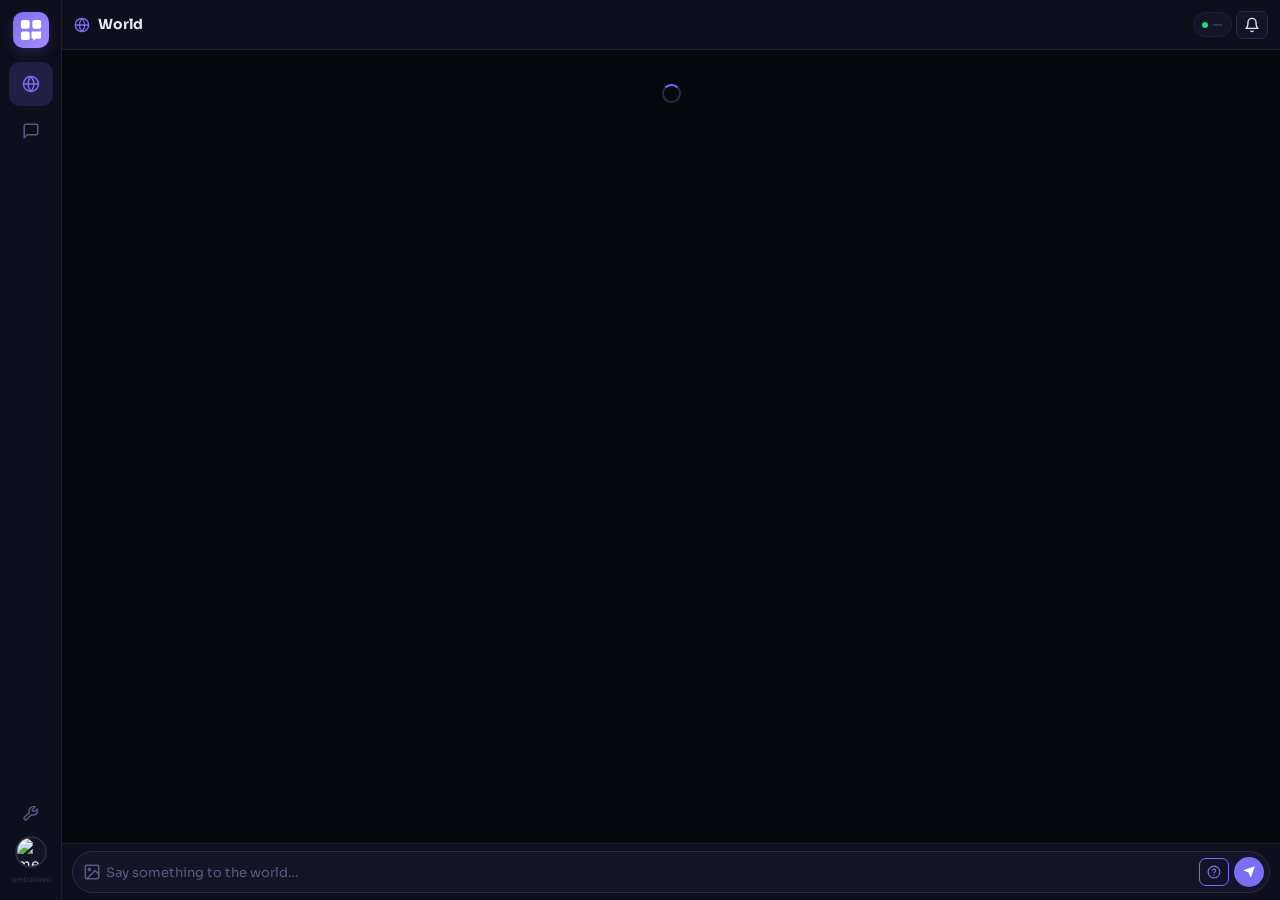
==== commit 77844a7f: "Add files via upload" ====
--- a/chat.html
+++ b/chat.html
@@ -115,28 +115,12 @@
       <div class="convo-list" id="convo-list"><div class="spinner"></div></div>
     </div>
     <div class="chats-sub" id="chats-party-sub">
-      <!-- Party room creation -->
       <div class="party-create-bar">
-        <div class="party-btns">
-          <button class="party-type-btn active" data-ptype="group" onclick="setPartyType('group')">
-            <svg viewBox="0 0 24 24" fill="none" stroke="currentColor" stroke-width="2" stroke-linecap="round" stroke-linejoin="round" width="13" height="13"><path d="M17 21v-2a4 4 0 0 0-4-4H5a4 4 0 0 0-4 4v2"/><circle cx="9" cy="7" r="4"/><path d="M23 21v-2a4 4 0 0 0-3-3.87"/><path d="M16 3.13a4 4 0 0 1 0 7.75"/></svg>
-            Permanent Group
-          </button>
-          <button class="party-type-btn" data-ptype="temp" onclick="setPartyType('temp')">
-            <svg viewBox="0 0 24 24" fill="none" stroke="currentColor" stroke-width="2" stroke-linecap="round" stroke-linejoin="round" width="13" height="13"><circle cx="12" cy="12" r="10"/><polyline points="12 6 12 12 16 14"/></svg>
-            Temporary
-          </button>
-        </div>
-        <div class="party-temp-opts" id="party-temp-opts" style="display:none">
-          <select id="party-duration" class="tl-select" style="font-size:11px">
-            <option value="5">5 minutes</option>
-            <option value="15">15 minutes</option>
-            <option value="30">30 minutes</option>
-            <option value="60">1 hour</option>
-            <option value="0">No limit</option>
-          </select>
-        </div>
-        <button class="icon-btn" onclick="openCreateGroup()" style="flex-shrink:0">
+        <span style="font-size:12px;color:var(--muted);padding-left:4px">
+          <svg viewBox="0 0 24 24" fill="none" stroke="currentColor" stroke-width="2" stroke-linecap="round" stroke-linejoin="round" width="12" height="12" style="vertical-align:middle;margin-right:3px"><circle cx="12" cy="12" r="10"/><polyline points="12 6 12 12 16 14"/></svg>
+          Rooms auto-close after 8 hours
+        </span>
+        <button class="icon-btn" id="act-grp" onclick="openCreateGroup()" title="Create room">
           <svg viewBox="0 0 24 24" fill="none" stroke="currentColor" stroke-width="2.5" stroke-linecap="round" width="14" height="14"><line x1="12" y1="5" x2="12" y2="19"/><line x1="5" y1="12" x2="19" y2="12"/></svg>
         </button>
       </div>
@@ -155,6 +139,14 @@
         </div>
         <div id="match-daily-count" class="match-daily">— left today</div>
         <button class="btn match-start-btn" id="match-start-btn" onclick="openMatchFs()">Find a Match</button>
+        <!-- Online users in matching queue -->
+        <div class="match-online-section">
+          <div class="match-online-label">
+            <div class="dot-green"></div>
+            <span id="match-online-count">0 ready to match</span>
+          </div>
+          <div class="match-online-avatars" id="match-online-avatars"></div>
+        </div>
       </div>
     </div>
   </section>
@@ -588,16 +580,17 @@
 <div class="modal-overlay" id="profile-modal" style="display:none" onclick="if(event.target===this)this.style.display='none'">
   <div class="modal-box stalk-modal-box">
     <button class="modal-close" onclick="document.getElementById('profile-modal').style.display='none'"><svg viewBox="0 0 24 24" fill="none" stroke="currentColor" stroke-width="2.5" stroke-linecap="round" width="15" height="15"><line x1="18" y1="6" x2="6" y2="18"/><line x1="6" y1="6" x2="18" y2="18"/></svg></button>
-
     <!-- Avatar -->
-    <div class="stalk-av-center"><div class="avatar-border-ring sm-border-ring border-ring-none" id="sm-border-ring"><img id="sm-avatar" src="" alt="" style="width:80px;height:80px;border-radius:50%;object-fit:cover;display:block"></div></div>
+    <div class="stalk-av-center">
+      <div class="avatar-border-ring sm-border-ring border-ring-none" id="sm-border-ring">
+        <img id="sm-avatar" src="" alt="" style="width:88px;height:88px;border-radius:50%;object-fit:cover;display:block">
+      </div>
+    </div>
     <div class="stalk-code" id="sm-code"></div>
     <div class="stalk-nameline"><span id="sm-name"></span><span id="sm-badge"></span></div>
-    <div id="sm-popularity" style="font-size:11px;color:var(--muted);margin-bottom:8px"></div>
-
-    <!-- Quick bio -->
+    <div id="sm-popularity" style="font-size:11px;color:var(--muted);margin-bottom:7px"></div>
     <div class="stalk-bio" id="sm-bio"></div>
-
+    <div class="stalk-types" id="sm-types" style="margin:6px 0 10px"></div>
     <!-- Buttons -->
     <div class="stalk-actions">
       <button class="btn" onclick="messageFromModal()" style="flex:1">
@@ -605,14 +598,14 @@
         Message
       </button>
       <button class="btn-outline" onclick="openAboutView(stalkedUserId)" style="flex:1">
-        <svg viewBox="0 0 24 24" fill="none" stroke="currentColor" stroke-width="2" stroke-linecap="round" stroke-linejoin="round" width="14" height="14"><circle cx="12" cy="12" r="10"/><line x1="12" y1="8" x2="12" y2="12"/><line x1="12" y1="16" x2="12.01" y2="16"/></svg>
-        About
-      </button>
-    </div>
-  </div>
-</div>
-
-<div class="modal-overlay" id="create-group-modal" style="display:none" onclick="if(event.target===this)this.style.display='none'"><div class="modal-box"><div class="modal-hdr"><h3>Create Party Room</h3><button class="modal-close" onclick="document.getElementById('create-group-modal').style.display='none'"><svg viewBox="0 0 24 24" fill="none" stroke="currentColor" stroke-width="2.5" stroke-linecap="round" width="15" height="15"><line x1="18" y1="6" x2="6" y2="18"/><line x1="6" y1="6" x2="18" y2="18"/></svg></button></div><div class="form-group"><label>Room Name *</label><input type="text" id="group-name-input" placeholder="e.g. Game Night 🔥" maxlength="40"></div><div class="form-group"><label>Members <span class="optional">(codes, comma separated)</span></label><input type="text" id="group-members-input" placeholder="000002, 000003…"></div><div class="form-group"><label>Type</label><div style="display:flex;gap:8px"><button class="party-type-btn active" id="cg-perm-btn" onclick="selectCreateType('perm')"><svg viewBox="0 0 24 24" fill="none" stroke="currentColor" stroke-width="2" stroke-linecap="round" stroke-linejoin="round" width="12" height="12"><path d="M17 21v-2a4 4 0 0 0-4-4H5a4 4 0 0 0-4 4v2"/><circle cx="9" cy="7" r="4"/></svg> Group</button><button class="party-type-btn" id="cg-temp-btn" onclick="selectCreateType('temp')"><svg viewBox="0 0 24 24" fill="none" stroke="currentColor" stroke-width="2" stroke-linecap="round" stroke-linejoin="round" width="12" height="12"><circle cx="12" cy="12" r="10"/><polyline points="12 6 12 12 16 14"/></svg> Temporary</button></div></div><div class="form-group" id="cg-duration-row" style="display:none"><label>Duration</label><select id="group-duration-input" class="tl-select" style="width:100%;font-size:13px;padding:8px"><option value="0">No limit</option><option value="5">5 minutes</option><option value="15">15 minutes</option><option value="30">30 minutes</option><option value="60">1 hour</option><option value="120">2 hours</option></select></div><button class="btn" onclick="createGroup()">Create Room</button></div></div>
+        <svg viewBox="0 0 24 24" fill="none" stroke="currentColor" stroke-width="2" stroke-linecap="round" stroke-linejoin="round" width="14" height="14"><path d="M20 21v-2a4 4 0 0 0-4-4H8a4 4 0 0 0-4 4v2"/><circle cx="12" cy="7" r="4"/></svg>
+        View Profile
+      </button>
+    </div>
+  </div>
+</div>
+
+<div class="modal-overlay" id="create-group-modal" style="display:none" onclick="if(event.target===this)this.style.display='none'"><div class="modal-box"><div class="modal-hdr"><h3>Create Party Room</h3><button class="modal-close" onclick="document.getElementById('create-group-modal').style.display='none'"><svg viewBox="0 0 24 24" fill="none" stroke="currentColor" stroke-width="2.5" stroke-linecap="round" width="15" height="15"><line x1="18" y1="6" x2="6" y2="18"/><line x1="6" y1="6" x2="18" y2="18"/></svg></button></div><p class="modal-sub" style="display:flex;align-items:center;gap:5px"><svg viewBox="0 0 24 24" fill="none" stroke="var(--accent)" stroke-width="2" stroke-linecap="round" stroke-linejoin="round" width="13" height="13"><circle cx="12" cy="12" r="10"/><polyline points="12 6 12 12 16 14"/></svg> Auto-deletes after 8 hours</p><div class="form-group"><label>Room Name *</label><input type="text" id="group-name-input" placeholder="e.g. Game Night 🔥" maxlength="40"></div><div class="form-group"><label>Members <span class="optional">(codes, comma separated)</span></label><input type="text" id="group-members-input" placeholder="000002, 000003…"></div><button class="btn" onclick="createGroup()">Create Room</button></div></div>
 <div class="modal-overlay" id="group-info-modal" style="display:none" onclick="if(event.target===this)this.style.display='none'"><div class="modal-box"><div class="modal-hdr"><h3 id="group-info-name"></h3><button class="modal-close" onclick="document.getElementById('group-info-modal').style.display='none'"><svg viewBox="0 0 24 24" fill="none" stroke="currentColor" stroke-width="2.5" stroke-linecap="round" width="15" height="15"><line x1="18" y1="6" x2="6" y2="18"/><line x1="6" y1="6" x2="18" y2="18"/></svg></button></div><div id="party-timer-display" style="font-size:12px;color:var(--accent);text-align:center;padding:4px 0;display:none"></div><div class="form-group" style="margin-top:10px"><label>Add Member</label><div class="code-input-wrap"><span class="code-prefix">#</span><input type="text" id="add-member-code" placeholder="000001" maxlength="6" inputmode="numeric"></div></div><button class="btn" onclick="addGroupMember()" style="margin-bottom:12px">Add</button><div id="group-member-list"></div><div style="display:flex;gap:8px;margin-top:12px"><button class="btn-ghost-sm" onclick="leaveGroup()" style="flex:1">Leave Room</button><button class="btn" style="flex:1;background:var(--danger)" onclick="deleteGroup()">Delete Room</button></div></div></div>
 <div class="modal-overlay" id="trade-modal" style="display:none" onclick="if(event.target===this)this.style.display='none'"><div class="modal-box"><div class="modal-hdr"><h3>Trade Offer</h3><button class="modal-close" onclick="document.getElementById('trade-modal').style.display='none'"><svg viewBox="0 0 24 24" fill="none" stroke="currentColor" stroke-width="2.5" stroke-linecap="round" width="15" height="15"><line x1="18" y1="6" x2="6" y2="18"/><line x1="6" y1="6" x2="18" y2="18"/></svg></button></div><p class="modal-sub" id="trade-to-label">To: …</p><div class="form-group"><label>Offer Image <span class="optional">(optional)</span></label><label class="img-file-label"><input type="file" id="trade-img-input" accept="image/*" style="display:none" onchange="setTradeImage(this)"><svg viewBox="0 0 24 24" fill="none" stroke="currentColor" stroke-width="2" stroke-linecap="round" stroke-linejoin="round" width="14" height="14"><rect x="3" y="3" width="18" height="18" rx="2"/><circle cx="8.5" cy="8.5" r="1.5"/><polyline points="21 15 16 10 5 21"/></svg> <span id="trade-img-name">Choose image…</span></label></div><div class="trade-table"><div class="trade-col"><div class="trade-col-hdr">I Offer</div><textarea id="trade-offer" placeholder="What you're offering…" maxlength="200" rows="3"></textarea></div><div class="trade-arrow">⇄</div><div class="trade-col"><div class="trade-col-hdr">I Want</div><textarea id="trade-want" placeholder="What you want…" maxlength="200" rows="3"></textarea></div></div><div class="form-group" style="margin-top:10px"><label>Note <span class="optional">(optional)</span></label><input type="text" id="trade-note" placeholder="Extra info…" maxlength="200"></div><button class="btn" onclick="sendTrade()">Send Offer</button></div></div>
 <div class="modal-overlay" id="poll-modal" style="display:none" onclick="if(event.target===this)this.style.display='none'"><div class="modal-box"><div class="modal-hdr"><h3>Create Poll</h3><button class="modal-close" onclick="document.getElementById('poll-modal').style.display='none'"><svg viewBox="0 0 24 24" fill="none" stroke="currentColor" stroke-width="2.5" stroke-linecap="round" width="15" height="15"><line x1="18" y1="6" x2="6" y2="18"/><line x1="6" y1="6" x2="18" y2="18"/></svg></button></div><div class="form-group"><label>Question *</label><input type="text" id="poll-question" placeholder="Ask something…" maxlength="200"></div><div id="poll-options-wrap"><div class="form-group"><label>Option 1</label><input type="text" class="poll-opt" placeholder="Option 1" maxlength="100"></div><div class="form-group"><label>Option 2</label><input type="text" class="poll-opt" placeholder="Option 2" maxlength="100"></div></div><button class="btn-ghost-sm" onclick="addPollOption()" style="margin-bottom:8px">+ Add option</button><button class="btn" onclick="submitPoll()">Post Poll</button></div></div>
--- a/style.css
+++ b/style.css
@@ -213,13 +213,19 @@
 .convo-name{font-size:13px;font-weight:600;white-space:nowrap;overflow:hidden;text-overflow:ellipsis;}
 .convo-preview{font-size:11px;color:var(--muted);margin-top:1px;white-space:nowrap;overflow:hidden;text-overflow:ellipsis;}
 
-/* Thread/Group thread panels — desktop: absolute beside chats */
+/* Thread/Group thread panels */
 #thread-panel,#group-thread-panel{
-  position:absolute;top:0;right:0;background:var(--bg);z-index:5;
+  position:absolute;top:0;right:0;bottom:0;
+  background:var(--bg);z-index:5;
+  width:calc(100% - var(--nav-w) - var(--panel-w));
   transform:translateX(100%);transition:transform .25s cubic-bezier(.4,0,.2,1);
-  width:calc(100% - var(--nav-w) - var(--panel-w));
 }
 #thread-panel.active,#group-thread-panel.active{transform:translateX(0);display:flex;}
+/* Desktop: thread sits right of chats list, not absolute */
+@media(min-width:641px){
+  #thread-panel,#group-thread-panel{position:relative;top:auto;right:auto;bottom:auto;width:auto;transform:none;transition:none;}
+  #thread-panel:not(.active),#group-thread-panel:not(.active){display:none;}
+}
 
 /* ═══ CARD MESSAGES ══════════════════════════════════════════ */
 /* Poll */
@@ -739,4 +745,30 @@
 .brainly-q{font-size:13px;font-weight:600;padding:10px 12px 8px;color:var(--text);line-height:1.5;}
 .brainly-footer{display:flex;align-items:center;gap:6px;padding:0 10px 10px;}
 .brainly-answer-input{flex:1;background:var(--sur2);border:1px solid var(--bor2);border-radius:20px;padding:6px 11px;color:var(--text);font-size:12px;font-family:var(--font);outline:none;}
-.brainly-answer-input:focus{border-color:var(--accent);}+.brainly-answer-input:focus{border-color:var(--accent);}
+/* ═══ MATCH ONLINE USERS ══════════════════════════════════ */
+.match-online-section{width:100%;max-width:320px;background:var(--sur2);border:1px solid var(--bor2);border-radius:12px;padding:11px 14px;margin-top:4px;}
+.match-online-label{display:flex;align-items:center;gap:6px;font-size:12px;font-weight:600;color:var(--muted);margin-bottom:9px;}
+.match-online-avatars{display:flex;flex-wrap:wrap;gap:6px;}
+.match-online-av{width:36px;height:36px;border-radius:50%;object-fit:cover;border:2px solid var(--bor2);}
+
+/* ═══ DESKTOP LAYOUT FIX ══════════════════════════════════ */
+@media(min-width:641px){
+  .main-content{display:flex;flex-direction:row;flex:1;overflow:hidden;}
+  /* Chats panel fixed width */
+  #chats-panel{width:var(--panel-w);flex-shrink:0;border-right:1px solid var(--border);}
+  #chats-panel.active{display:flex;flex:unset;}
+  /* Thread fills remaining space */
+  #thread-panel,#group-thread-panel{flex:1;min-width:0;}
+  #thread-panel.active,#group-thread-panel.active{display:flex;}
+  /* Profile panel fills space */
+  #profile-panel.active{flex:1;}
+  /* World panel fills space */
+  #world-panel.active{flex:1;}
+}
+
+/* ═══ ABOUT VIEW TWEAKS ═══════════════════════════════════ */
+.about-card .post-card{border:none;border-bottom:1px solid var(--border);border-radius:0;padding:12px 0;}
+.about-card .post-card:last-child{border-bottom:none;}
+.about-hero{padding:20px 16px 14px;}
+.about-av-ring img{width:80px;height:80px;}
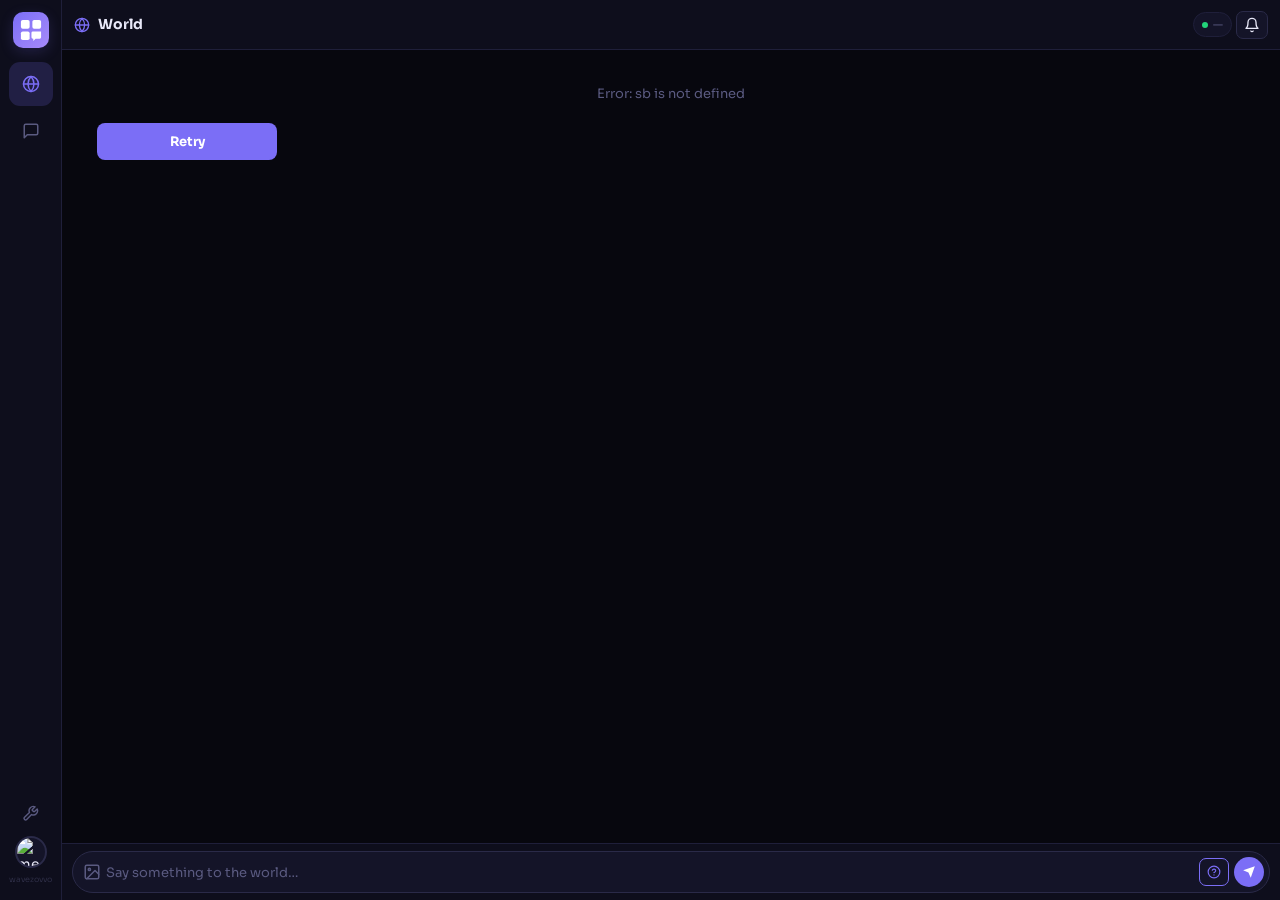
==== commit 86bf6aa7: "Add files via upload" ====
--- a/chat.html
+++ b/chat.html
@@ -3,7 +3,7 @@
 <head>
   <meta charset="UTF-8">
   <meta name="viewport" content="width=device-width, initial-scale=1.0, viewport-fit=cover">
-  <title>Pulseship</title>
+  <title>Wavezovvo</title>
   <link rel="manifest" href="manifest.json">
   <meta name="theme-color" content="#07070e">
   <meta name="mobile-web-app-capable" content="yes">
@@ -49,7 +49,7 @@
     <div class="nav-me" onclick="switchPanel('profile')" title="Profile & Settings">
       <img id="nav-avatar" src="" alt="me">
     </div>
-    <div class="brand-tag">webzovvo</div>
+    <div class="brand-tag">wavezovvo</div>
   </div>
 </nav>
 
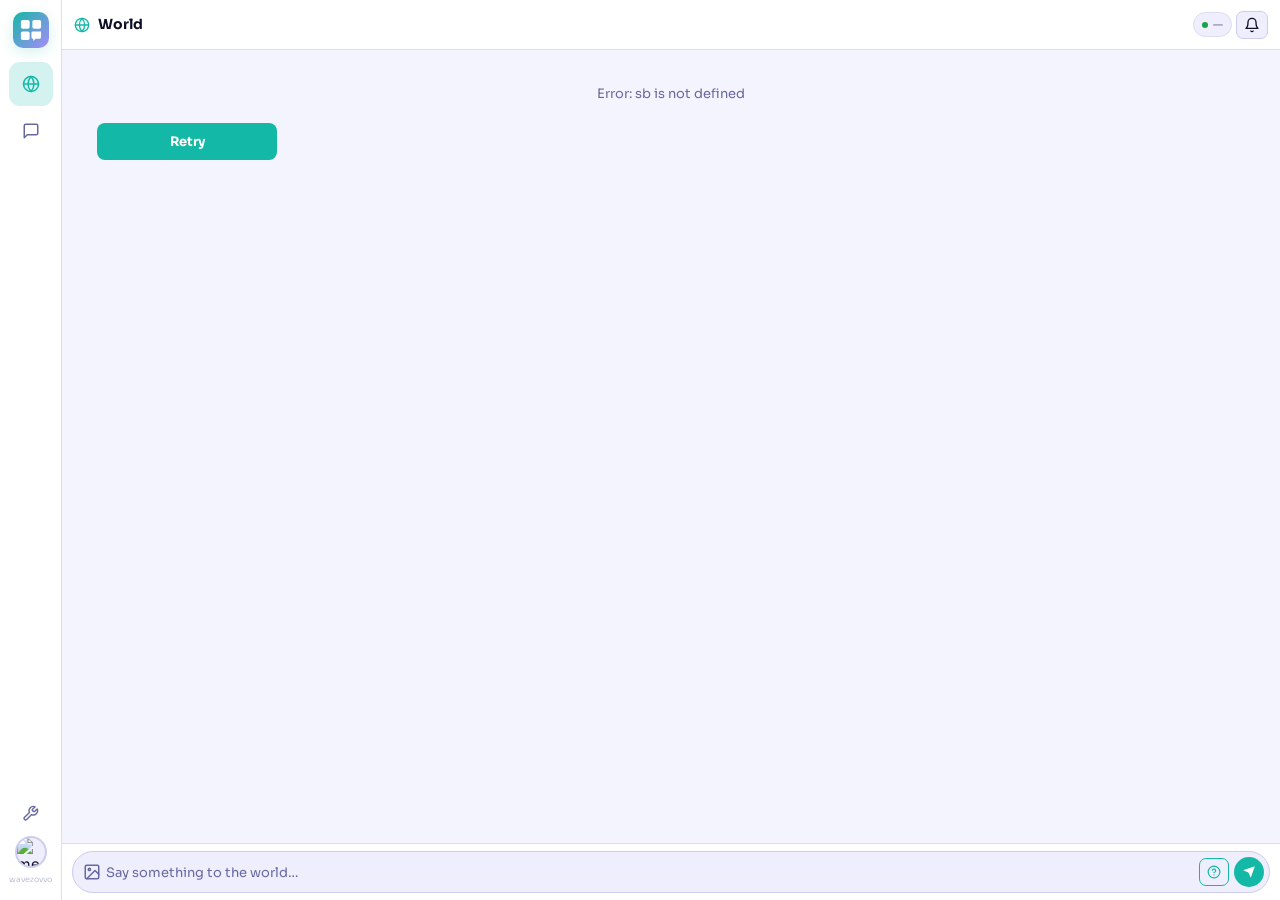
==== commit d9ff6560: "Add files via upload" ====
--- a/chat.html
+++ b/chat.html
@@ -444,6 +444,15 @@
       </button>
 
       <div class="sl-section">Session</div>
+      <!-- Admin section — only visible for user #000111 -->
+      <div id="admin-section" style="display:none">
+        <div class="sl-section" style="color:var(--danger)">Admin Panel</div>
+        <button class="sl-row" onclick="openSPage('sp-admin')" style="color:var(--danger)">
+          <svg viewBox="0 0 24 24" fill="none" stroke="currentColor" stroke-width="2" stroke-linecap="round" stroke-linejoin="round" width="18" height="18"><path d="M12 22s8-4 8-10V5l-8-3-8 3v7c0 6 8 10 8 10z"/><line x1="12" y1="8" x2="12" y2="12"/><line x1="12" y1="16" x2="12.01" y2="16"/></svg>
+          <span>Send Notification to All</span>
+          <svg viewBox="0 0 24 24" fill="none" stroke="currentColor" stroke-width="2" stroke-linecap="round" stroke-linejoin="round" width="16" height="16"><polyline points="9 18 15 12 9 6"/></svg>
+        </button>
+      </div>
       <button class="sl-row" onclick="doLogout()">
         <svg viewBox="0 0 24 24" fill="none" stroke="currentColor" stroke-width="2" stroke-linecap="round" stroke-linejoin="round" width="18" height="18"><path d="M9 21H5a2 2 0 0 1-2-2V5a2 2 0 0 1 2-2h4"/><polyline points="16 17 21 12 16 7"/><line x1="21" y1="12" x2="9" y2="12"/></svg>
         <span>Sign Out / Switch Account</span>
@@ -479,7 +488,61 @@
   <div class="spage" id="sp-privacy-center"><div class="spage-hdr"><button class="spage-back" onclick="closeSPage()"><svg viewBox="0 0 24 24" fill="none" stroke="currentColor" stroke-width="2.5" stroke-linecap="round" stroke-linejoin="round" width="18" height="18"><polyline points="15 18 9 12 15 6"/></svg></button><h2>Privacy Center</h2></div><div class="spage-body legal-body" id="sp-privacy-center-body"></div></div>
   <div class="spage" id="sp-privacy-policy"><div class="spage-hdr"><button class="spage-back" onclick="closeSPage()"><svg viewBox="0 0 24 24" fill="none" stroke="currentColor" stroke-width="2.5" stroke-linecap="round" stroke-linejoin="round" width="18" height="18"><polyline points="15 18 9 12 15 6"/></svg></button><h2>Privacy Policy</h2></div><div class="spage-body legal-body" id="sp-privacy-policy-body"></div></div>
   <div class="spage" id="sp-help"><div class="spage-hdr"><button class="spage-back" onclick="closeSPage()"><svg viewBox="0 0 24 24" fill="none" stroke="currentColor" stroke-width="2.5" stroke-linecap="round" stroke-linejoin="round" width="18" height="18"><polyline points="15 18 9 12 15 6"/></svg></button><h2>Help Center</h2></div><div class="spage-body legal-body" id="sp-help-body"></div></div>
-  <div class="spage" id="sp-about"><div class="spage-hdr"><button class="spage-back" onclick="closeSPage()"><svg viewBox="0 0 24 24" fill="none" stroke="currentColor" stroke-width="2.5" stroke-linecap="round" stroke-linejoin="round" width="18" height="18"><polyline points="15 18 9 12 15 6"/></svg></button><h2>About</h2></div><div class="spage-body" style="text-align:center;padding:30px 20px"><div style="width:64px;height:64px;background:linear-gradient(135deg,var(--accent),#a78bfa);border-radius:18px;margin:0 auto 14px;display:flex;align-items:center;justify-content:center;box-shadow:0 8px 24px var(--glow)"><svg width="34" height="34" viewBox="0 0 24 24" fill="white"><rect x="1" y="1" width="9.5" height="9.5" rx="2"/><rect x="13.5" y="1" width="9.5" height="9.5" rx="2"/><rect x="1" y="13.5" width="9.5" height="9.5" rx="2"/><path d="M13.5 13.5h9.5v6.5a1.5 1.5 0 01-1.5 1.5H17l-2.5 2.5V21.5h-.5a1.5 1.5 0 01-1.5-1.5v-5a1.5 1.5 0 011.5-1.5z"/></svg></div><h2 style="font-size:22px;font-weight:800;margin-bottom:4px">Pulseship</h2><p style="color:var(--muted);font-size:13px;margin-bottom:16px">v1.0.0 · by webzovvo</p><p style="font-size:13px;line-height:1.7;color:var(--muted)">Real-time chat, group messaging, anonymous matching, draw battles, and more. Built with Supabase + vanilla JS.</p><div style="margin-top:18px;padding-top:18px;border-top:1px solid var(--border);font-size:12px;color:var(--muted)"><p>Contact: <a href="mailto:webzovvo@gmail.com" class="chat-link">webzovvo@gmail.com</a></p><p>Admin: User #000111</p></div></div></div>
+  <div class="spage" id="sp-about"><div class="spage-hdr"><button class="spage-back" onclick="closeSPage()"><svg viewBox="0 0 24 24" fill="none" stroke="currentColor" stroke-width="2.5" stroke-linecap="round" stroke-linejoin="round" width="18" height="18"><polyline points="15 18 9 12 15 6"/></svg></button><h2>About</h2></div><div class="spage-body" style="text-align:center;padding:30px 20px"><div style="width:64px;height:64px;background:linear-gradient(135deg,var(--accent),#a78bfa);border-radius:18px;margin:0 auto 14px;display:flex;align-items:center;justify-content:center;box-shadow:0 8px 24px var(--glow)"><svg width="34" height="34" viewBox="0 0 24 24" fill="white"><rect x="1" y="1" width="9.5" height="9.5" rx="2"/><rect x="13.5" y="1" width="9.5" height="9.5" rx="2"/><rect x="1" y="13.5" width="9.5" height="9.5" rx="2"/><path d="M13.5 13.5h9.5v6.5a1.5 1.5 0 01-1.5 1.5H17l-2.5 2.5V21.5h-.5a1.5 1.5 0 01-1.5-1.5v-5a1.5 1.5 0 011.5-1.5z"/></svg></div><h2 style="font-size:22px;font-weight:800;margin-bottom:4px">Pulseship</h2><p style="color:var(--muted);font-size:13px;margin-bottom:16px">v1.0.0 · by webzovvo</p><p style="font-size:13px;line-height:1.7;color:var(--muted)">Real-time chat, group messaging, anonymous matching, and more. Built with Supabase + vanilla JS.</p><div style="margin-top:18px;padding-top:18px;border-top:1px solid var(--border);font-size:12px;color:var(--muted)"><p>Contact: <a href="mailto:webzovvo@gmail.com" class="chat-link">webzovvo@gmail.com</a></p><p>Admin: User #000111</p></div></div></div>
+
+  <!-- ADMIN PANEL — only for #000111 -->
+  <div class="spage" id="sp-admin">
+    <div class="spage-hdr">
+      <button class="spage-back" onclick="closeSPage()"><svg viewBox="0 0 24 24" fill="none" stroke="currentColor" stroke-width="2.5" stroke-linecap="round" stroke-linejoin="round" width="18" height="18"><polyline points="15 18 9 12 15 6"/></svg></button>
+      <h2 style="color:var(--danger)">Admin Panel</h2>
+    </div>
+    <div class="spage-body" style="padding:20px 16px">
+      <div class="form-group">
+        <label>Notification Title *</label>
+        <input type="text" id="admin-notif-title" placeholder="e.g. New Feature!" maxlength="80">
+      </div>
+      <div class="form-group">
+        <label>Message *</label>
+        <textarea id="admin-notif-body" placeholder="Type your announcement…" rows="4" maxlength="300"></textarea>
+      </div>
+      <div class="form-group">
+        <label>Target</label>
+        <select id="admin-notif-target">
+          <option value="all">All Users</option>
+          <option value="single">Single User (enter code below)</option>
+        </select>
+      </div>
+      <div class="form-group" id="admin-target-code-row" style="display:none">
+        <label>User Code</label>
+        <div class="code-input-wrap"><span class="code-prefix">#</span><input type="text" id="admin-target-code" placeholder="000001" maxlength="6"></div>
+      </div>
+      <button class="btn" style="background:var(--danger)" onclick="sendAdminNotif()">
+        <svg viewBox="0 0 24 24" fill="none" stroke="currentColor" stroke-width="2" stroke-linecap="round" stroke-linejoin="round" width="14" height="14"><path d="M18 8A6 6 0 0 0 6 8c0 7-3 9-3 9h18s-3-2-3-9"/><path d="M13.73 21a2 2 0 0 1-3.46 0"/></svg>
+        Send to All Users
+      </button>
+      <div id="admin-notif-status" style="margin-top:12px;font-size:12px;color:var(--muted);text-align:center"></div>
+    </div>
+  </div>
+
+  <!-- ADMIN PANEL — #000111 only -->
+  <div class="spage" id="sp-admin">
+    <div class="spage-hdr">
+      <button class="spage-back" onclick="closeSPage()"><svg viewBox="0 0 24 24" fill="none" stroke="currentColor" stroke-width="2.5" stroke-linecap="round" stroke-linejoin="round" width="18" height="18"><polyline points="15 18 9 12 15 6"/></svg></button>
+      <h2 style="color:var(--danger)">Admin Panel</h2>
+    </div>
+    <div class="spage-body" style="padding:20px 16px">
+      <div style="background:rgba(239,68,68,.08);border:1px solid rgba(239,68,68,.2);border-radius:10px;padding:10px 13px;margin-bottom:16px;font-size:12px;color:var(--danger)">
+        Only visible to admin account #000111
+      </div>
+      <div class="form-group"><label>Notification Title</label><input type="text" id="admin-notif-title" placeholder="e.g. New Feature!" maxlength="80"></div>
+      <div class="form-group"><label>Message</label><textarea id="admin-notif-body" rows="3" maxlength="200" placeholder="What do you want to tell all users?"></textarea></div>
+      <button class="btn" onclick="sendAdminNotif()" style="background:var(--danger)">
+        <svg viewBox="0 0 24 24" fill="none" stroke="currentColor" stroke-width="2" stroke-linecap="round" stroke-linejoin="round" width="14" height="14"><path d="M18 8A6 6 0 0 0 6 8c0 7-3 9-3 9h18s-3-2-3-9"/><path d="M13.73 21a2 2 0 0 1-3.46 0"/></svg>
+        Send to All Users
+      </button>
+      <div id="admin-notif-status" style="margin-top:10px;font-size:12px;color:var(--muted);text-align:center"></div>
+    </div>
+  </div>
 </div>
 
 <!-- ═══ FULLSCREEN MATCH ═══ -->
@@ -568,12 +631,20 @@
 
 <!-- ═══ MODALS ═══ -->
 <div class="modal-overlay" id="add-modal" style="display:none" onclick="if(event.target===this)closeAddModal()">
-  <div class="modal-box">
+  <div class="modal-box" style="max-height:85vh;display:flex;flex-direction:column">
     <div class="modal-hdr"><h3>Add Contact</h3><button class="modal-close" onclick="closeAddModal()"><svg viewBox="0 0 24 24" fill="none" stroke="currentColor" stroke-width="2.5" stroke-linecap="round" width="15" height="15"><line x1="18" y1="6" x2="6" y2="18"/><line x1="6" y1="6" x2="18" y2="18"/></svg></button></div>
-    <p class="modal-sub">Enter their user code</p>
-    <div class="form-group" style="margin-bottom:10px"><div class="code-input-wrap"><span class="code-prefix">#</span><input type="text" id="add-code-input" placeholder="000001" maxlength="6" inputmode="numeric"></div></div>
+    <p class="modal-sub">Enter code or pick from the list</p>
+    <div class="form-group" style="margin-bottom:8px">
+      <div class="code-input-wrap">
+        <span class="code-prefix">#</span>
+        <input type="text" id="add-code-input" placeholder="000001" maxlength="6" inputmode="numeric" oninput="filterAllUsers(this.value)">
+      </div>
+    </div>
     <div id="add-result"></div>
-    <button class="btn" onclick="searchByCode()">Search</button>
+    <button class="btn" onclick="searchByCode()" style="margin-bottom:12px">Search by Code</button>
+    <!-- All users list -->
+    <div style="font-size:11px;font-weight:700;color:var(--muted);text-transform:uppercase;letter-spacing:.06em;margin-bottom:6px">All Users</div>
+    <div id="all-users-list" style="flex:1;overflow-y:auto;display:flex;flex-direction:column;gap:0;border-top:1px solid var(--border)"><div class="spinner"></div></div>
   </div>
 </div>
 
--- a/style.css
+++ b/style.css
@@ -771,4 +771,14 @@
 .about-card .post-card{border:none;border-bottom:1px solid var(--border);border-radius:0;padding:12px 0;}
 .about-card .post-card:last-child{border-bottom:none;}
 .about-hero{padding:20px 16px 14px;}
-.about-av-ring img{width:80px;height:80px;}+.about-av-ring img{width:80px;height:80px;}
+/* ═══ ACCENT COLOR TRANSITION ════════════════════════════════ */
+body,button,.btn,.send-btn,.nav-btn.active,.spage-hdr h2{transition:color .3s,background .3s,border-color .3s,box-shadow .3s;}
+
+/* ═══ LIGHT MODE DEFAULT FIX ═════════════════════════════════ */
+:root{--bg:#f4f4ff;--surface:#ffffff;--sur2:#eeeefc;--sur3:#e5e5fa;--border:#dcdcf5;--bor2:#ccccee;--text:#0f0f28;--muted:#6868a0;--online:#16a34a;--danger:#dc2626;}
+[data-theme="dark"]{--bg:#07070e;--surface:#0e0e1c;--sur2:#141428;--sur3:#1a1a32;--border:#1f1f3a;--bor2:#2a2a48;--text:#e8e8f8;--muted:#5a5a80;--online:#22d47a;--danger:#f04444;}
+[data-theme="light"]{--bg:#f4f4ff;--surface:#ffffff;--sur2:#eeeefc;--sur3:#e5e5fa;--border:#dcdcf5;--bor2:#ccccee;--text:#0f0f28;--muted:#6868a0;--online:#16a34a;--danger:#dc2626;}
+
+/* ═══ ADMIN PANEL ════════════════════════════════════════════ */
+#admin-section{border-top:1px solid var(--danger);margin-top:8px;}
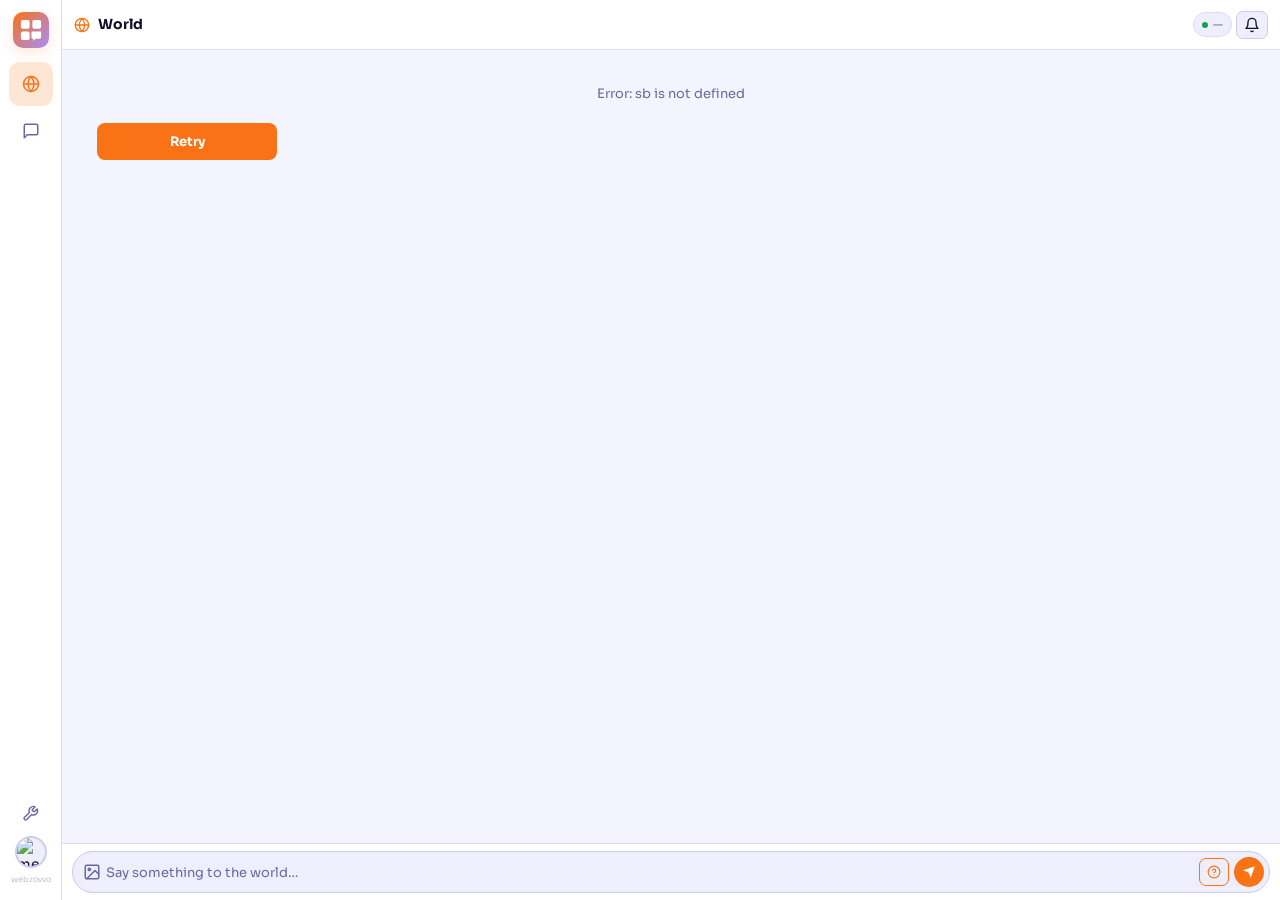
==== commit aaa9ee74: "Add files via upload" ====
--- a/chat.html
+++ b/chat.html
@@ -3,7 +3,7 @@
 <head>
   <meta charset="UTF-8">
   <meta name="viewport" content="width=device-width, initial-scale=1.0, viewport-fit=cover">
-  <title>Wavezovvo</title>
+  <title>Webzovvo</title>
   <link rel="manifest" href="manifest.json">
   <meta name="theme-color" content="#07070e">
   <meta name="mobile-web-app-capable" content="yes">
@@ -49,7 +49,7 @@
     <div class="nav-me" onclick="switchPanel('profile')" title="Profile & Settings">
       <img id="nav-avatar" src="" alt="me">
     </div>
-    <div class="brand-tag">wavezovvo</div>
+    <div class="brand-tag">webzovvo</div>
   </div>
 </nav>
 
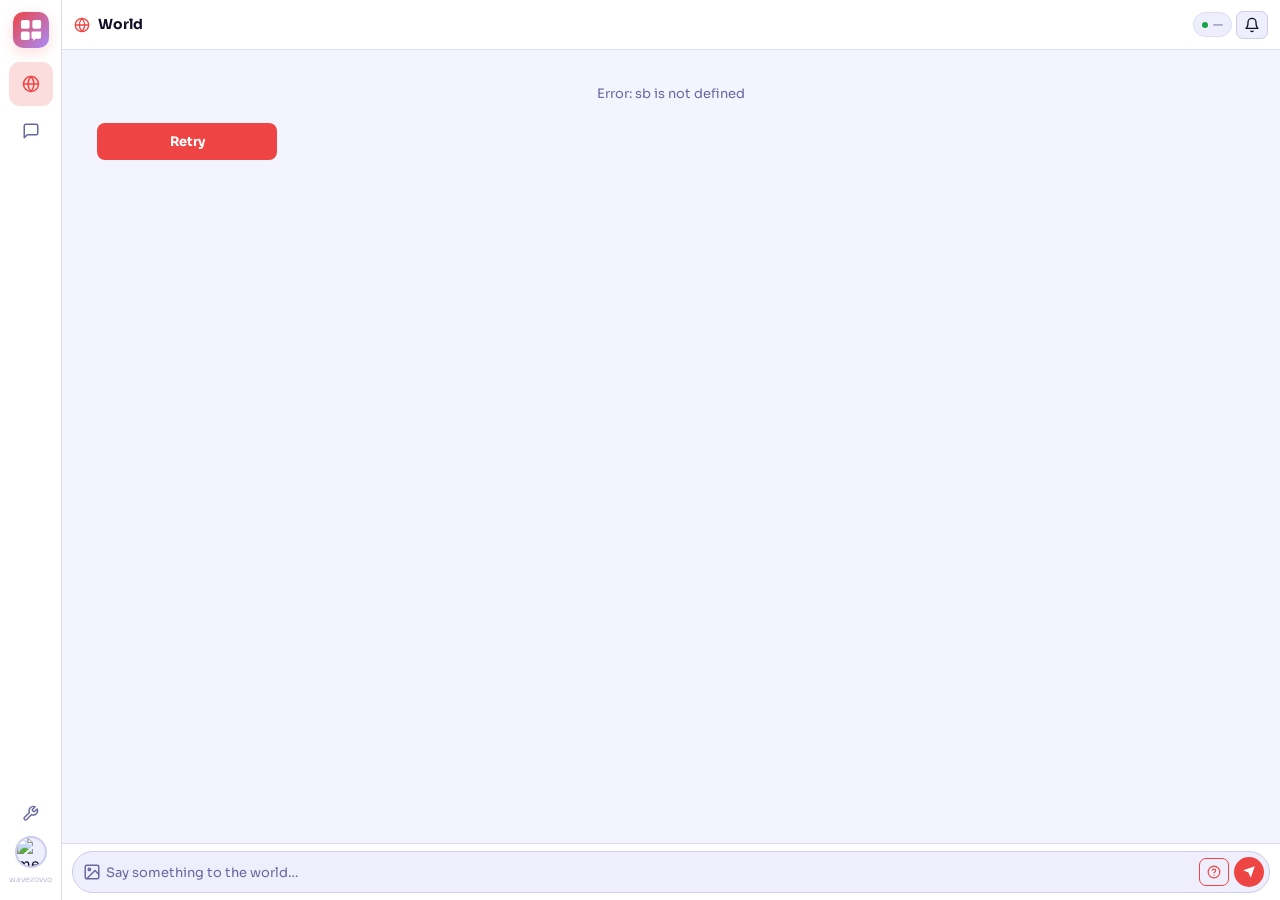
==== commit cf344468: "Add files via upload" ====
--- a/chat.html
+++ b/chat.html
@@ -3,7 +3,7 @@
 <head>
   <meta charset="UTF-8">
   <meta name="viewport" content="width=device-width, initial-scale=1.0, viewport-fit=cover">
-  <title>Webzovvo</title>
+  <title>Pinoy Hangouts</title>
   <link rel="manifest" href="manifest.json">
   <meta name="theme-color" content="#07070e">
   <meta name="mobile-web-app-capable" content="yes">
@@ -49,7 +49,7 @@
     <div class="nav-me" onclick="switchPanel('profile')" title="Profile & Settings">
       <img id="nav-avatar" src="" alt="me">
     </div>
-    <div class="brand-tag">webzovvo</div>
+    <div class="brand-tag">wavezovvo</div>
   </div>
 </nav>
 
--- a/style.css
+++ b/style.css
@@ -1,3 +1,4 @@
+
 /* ============================================================
    PULSESHIP — style.css  v9  (light + dark, mobile + pc)
    ============================================================ */
@@ -706,9 +707,9 @@
 .about-hdr{display:flex;align-items:center;gap:8px;padding:0 12px;height:50px;border-bottom:1px solid var(--border);background:var(--surface);flex-shrink:0;}
 .about-back{display:flex;}
 .about-scroll{flex:1;overflow-y:auto;-webkit-overflow-scrolling:touch;}
-.about-hero{text-align:center;padding:24px 16px 16px;background:var(--surface);border-bottom:1px solid var(--border);}
-.about-av-ring{display:inline-block;border-radius:50%;padding:3px;border:3px solid var(--accent);box-shadow:0 0 0 5px var(--glow);margin-bottom:10px;}
-.about-av-ring img{width:90px;height:90px;border-radius:50%;object-fit:cover;display:block;}
+.about-hero{text-align:center;padding:16px 16px 12px;background:var(--surface);border-bottom:1px solid var(--border);}
+.about-av-ring{display:inline-block;border-radius:50%;padding:3px;border:3px solid var(--accent);box-shadow:0 0 0 5px var(--glow);margin-bottom:8px;}
+.about-av-ring img{width:72px;height:72px;border-radius:50%;object-fit:cover;display:block;}
 .about-namerow{display:flex;align-items:center;justify-content:center;gap:6px;margin-bottom:3px;}
 .about-card{background:var(--surface);margin:10px 12px 0;border-radius:12px;border:1px solid var(--border);overflow:hidden;}
 .about-card-posts{margin-bottom:14px;}
@@ -770,8 +771,7 @@
 /* ═══ ABOUT VIEW TWEAKS ═══════════════════════════════════ */
 .about-card .post-card{border:none;border-bottom:1px solid var(--border);border-radius:0;padding:12px 0;}
 .about-card .post-card:last-child{border-bottom:none;}
-.about-hero{padding:20px 16px 14px;}
-.about-av-ring img{width:80px;height:80px;}
+/* About card posts use border-bottom separators */
 /* ═══ ACCENT COLOR TRANSITION ════════════════════════════════ */
 body,button,.btn,.send-btn,.nav-btn.active,.spage-hdr h2{transition:color .3s,background .3s,border-color .3s,box-shadow .3s;}
 
@@ -781,4 +781,4 @@
 [data-theme="light"]{--bg:#f4f4ff;--surface:#ffffff;--sur2:#eeeefc;--sur3:#e5e5fa;--border:#dcdcf5;--bor2:#ccccee;--text:#0f0f28;--muted:#6868a0;--online:#16a34a;--danger:#dc2626;}
 
 /* ═══ ADMIN PANEL ════════════════════════════════════════════ */
-#admin-section{border-top:1px solid var(--danger);margin-top:8px;}+#admin-section{border-top:1px solid var(--danger);margin-top:8px;}
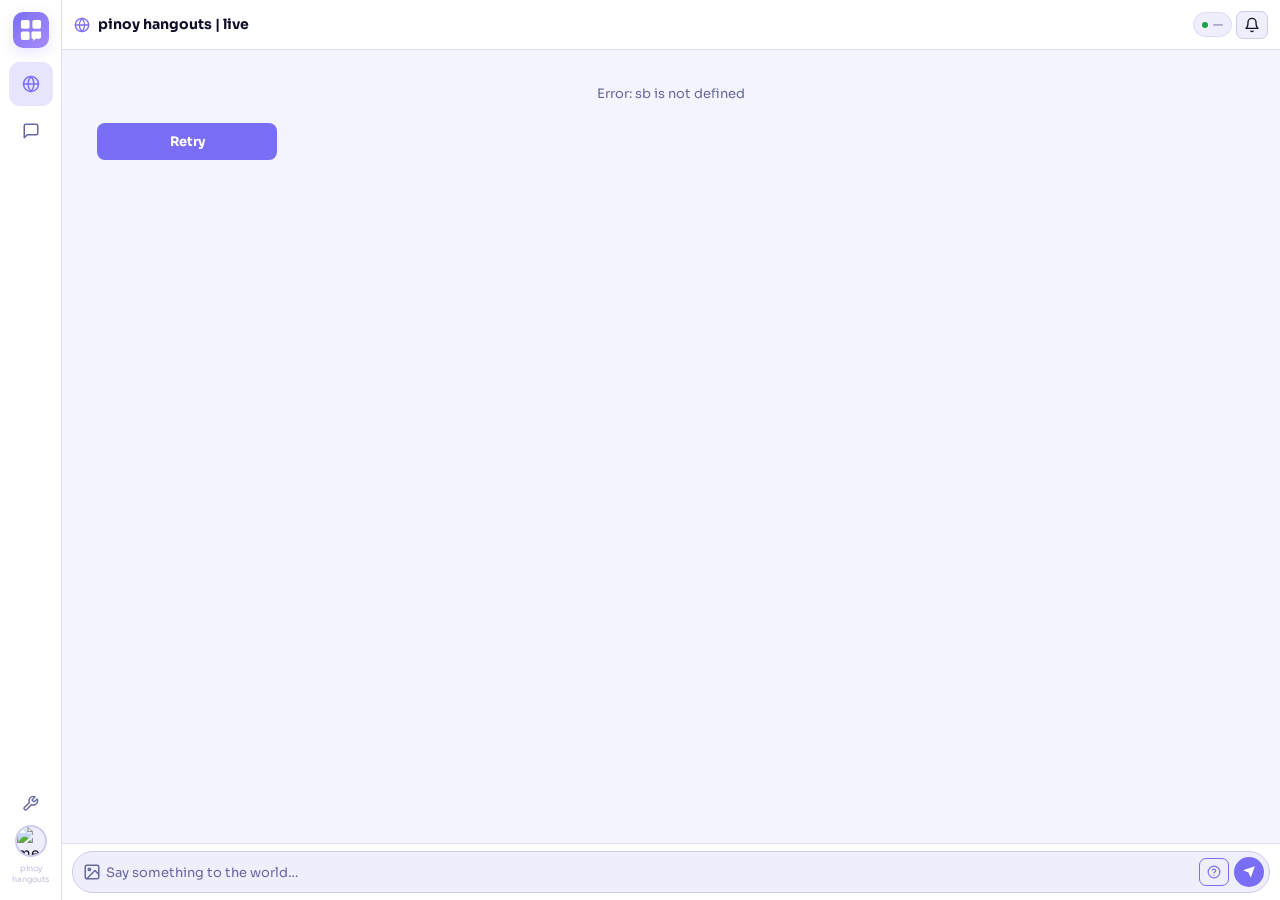
==== commit 64436577: "Add files via upload" ====
--- a/chat.html
+++ b/chat.html
@@ -49,7 +49,7 @@
     <div class="nav-me" onclick="switchPanel('profile')" title="Profile & Settings">
       <img id="nav-avatar" src="" alt="me">
     </div>
-    <div class="brand-tag">wavezovvo</div>
+    <div class="brand-tag">pinoy hangouts</div>
   </div>
 </nav>
 
@@ -60,7 +60,7 @@
   <section class="panel active" id="world-panel">
     <div class="panel-hdr">
       <svg class="hdr-icon" viewBox="0 0 24 24" fill="none" stroke="var(--accent)" stroke-width="2" stroke-linecap="round" stroke-linejoin="round"><circle cx="12" cy="12" r="10"/><line x1="2" y1="12" x2="22" y2="12"/><path d="M12 2a15.3 15.3 0 0 1 4 10 15.3 15.3 0 0 1-4 10 15.3 15.3 0 0 1-4-10A15.3 15.3 0 0 1 12 2z"/></svg>
-      <h2>World</h2>
+      <h2>pinoy hangouts | live</h2>
       <div class="hdr-right">
         <div class="online-pill"><div class="dot-green"></div><span id="online-label">—</span></div>
         <!-- Notification bell -->
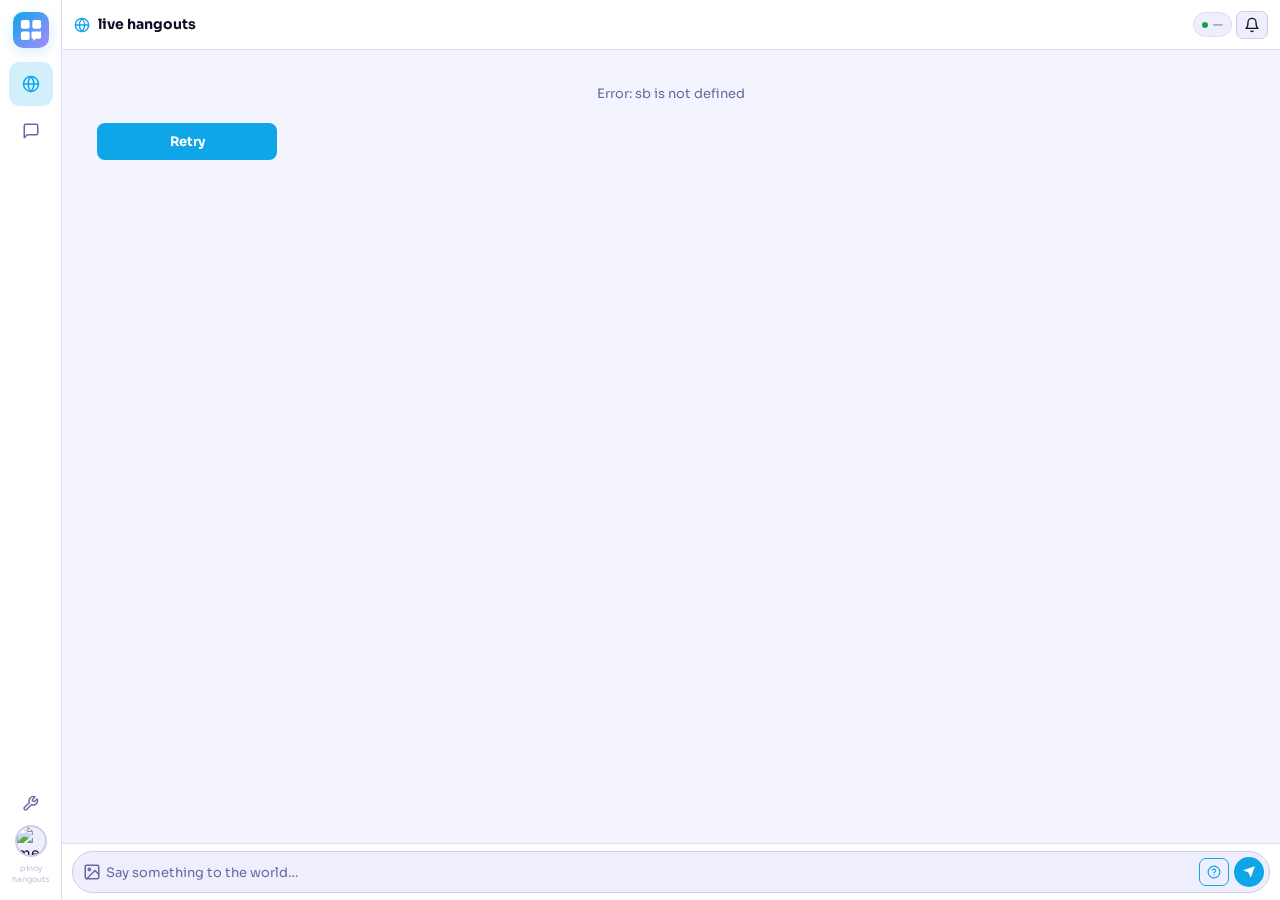
==== commit 7bd4ef9e: "Add files via upload" ====
--- a/chat.html
+++ b/chat.html
@@ -60,7 +60,7 @@
   <section class="panel active" id="world-panel">
     <div class="panel-hdr">
       <svg class="hdr-icon" viewBox="0 0 24 24" fill="none" stroke="var(--accent)" stroke-width="2" stroke-linecap="round" stroke-linejoin="round"><circle cx="12" cy="12" r="10"/><line x1="2" y1="12" x2="22" y2="12"/><path d="M12 2a15.3 15.3 0 0 1 4 10 15.3 15.3 0 0 1-4 10 15.3 15.3 0 0 1-4-10A15.3 15.3 0 0 1 12 2z"/></svg>
-      <h2>pinoy hangouts | live</h2>
+      <h2>live hangouts</h2>
       <div class="hdr-right">
         <div class="online-pill"><div class="dot-green"></div><span id="online-label">—</span></div>
         <!-- Notification bell -->
@@ -347,9 +347,9 @@
         <option value="English">English</option>
         <option value="Filipino">Filipino</option>
         <option value="History">History</option>
-        <option value="P.E.">P.E.</option>
+        <option value="P.E.">debate</option>
         <option value="TLE">TLE (Tech &amp; Livelihood)</option>
-        <option value="Values">Values Education</option>
+        <option value="Values">Education</option>
         <option value="Other">Other</option>
       </select>
     </div>
